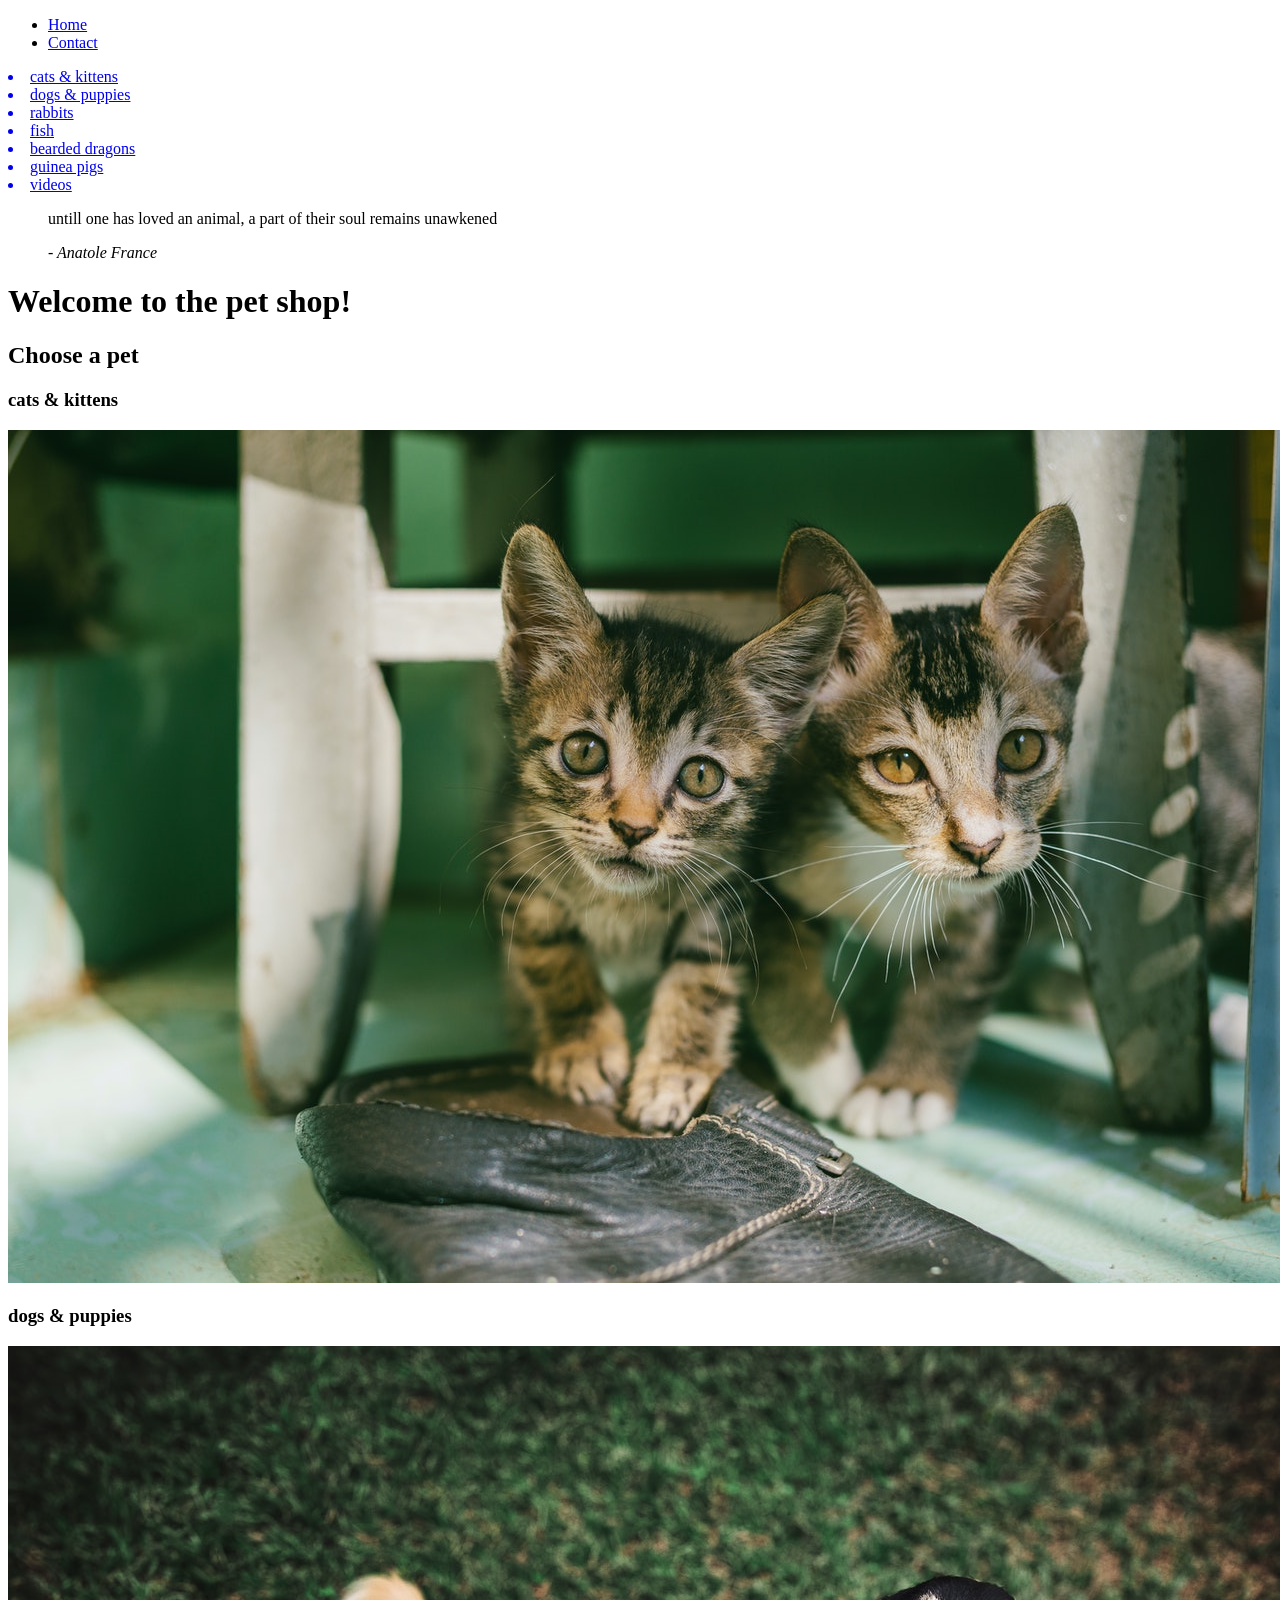
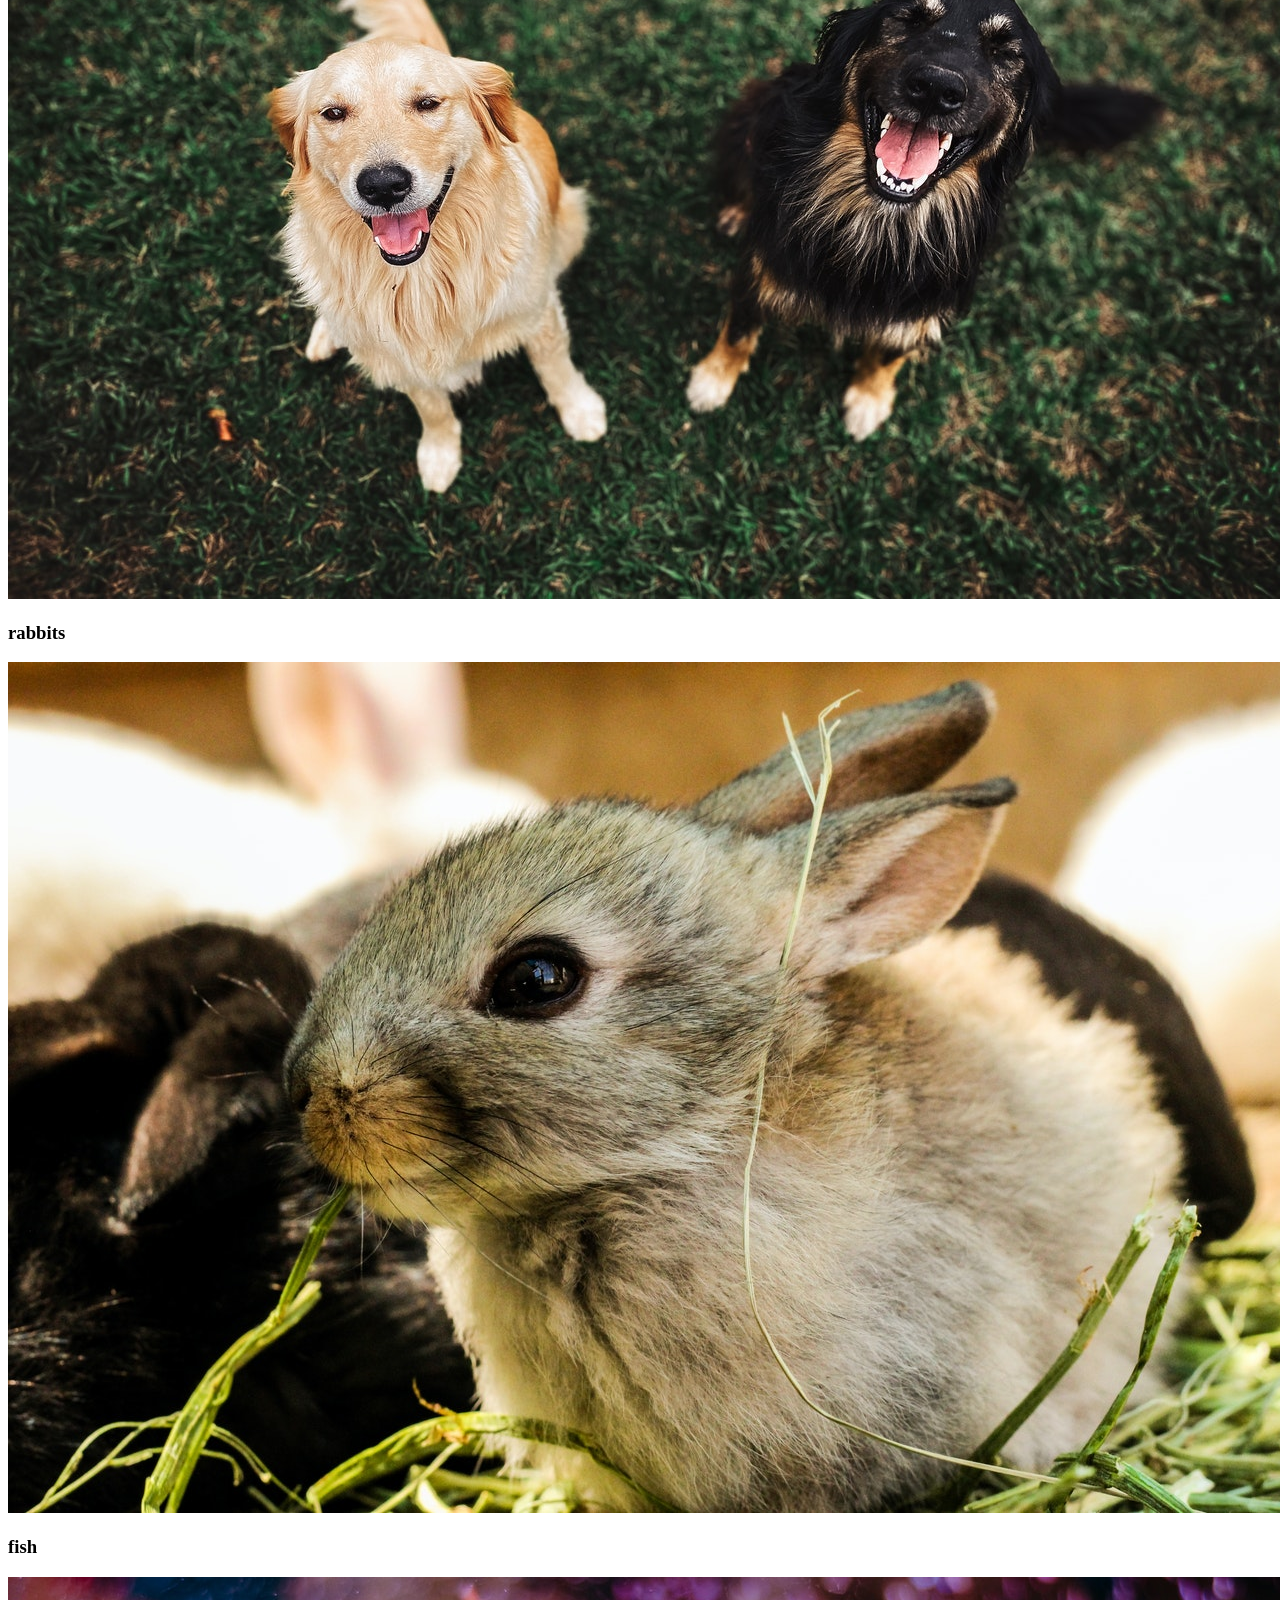
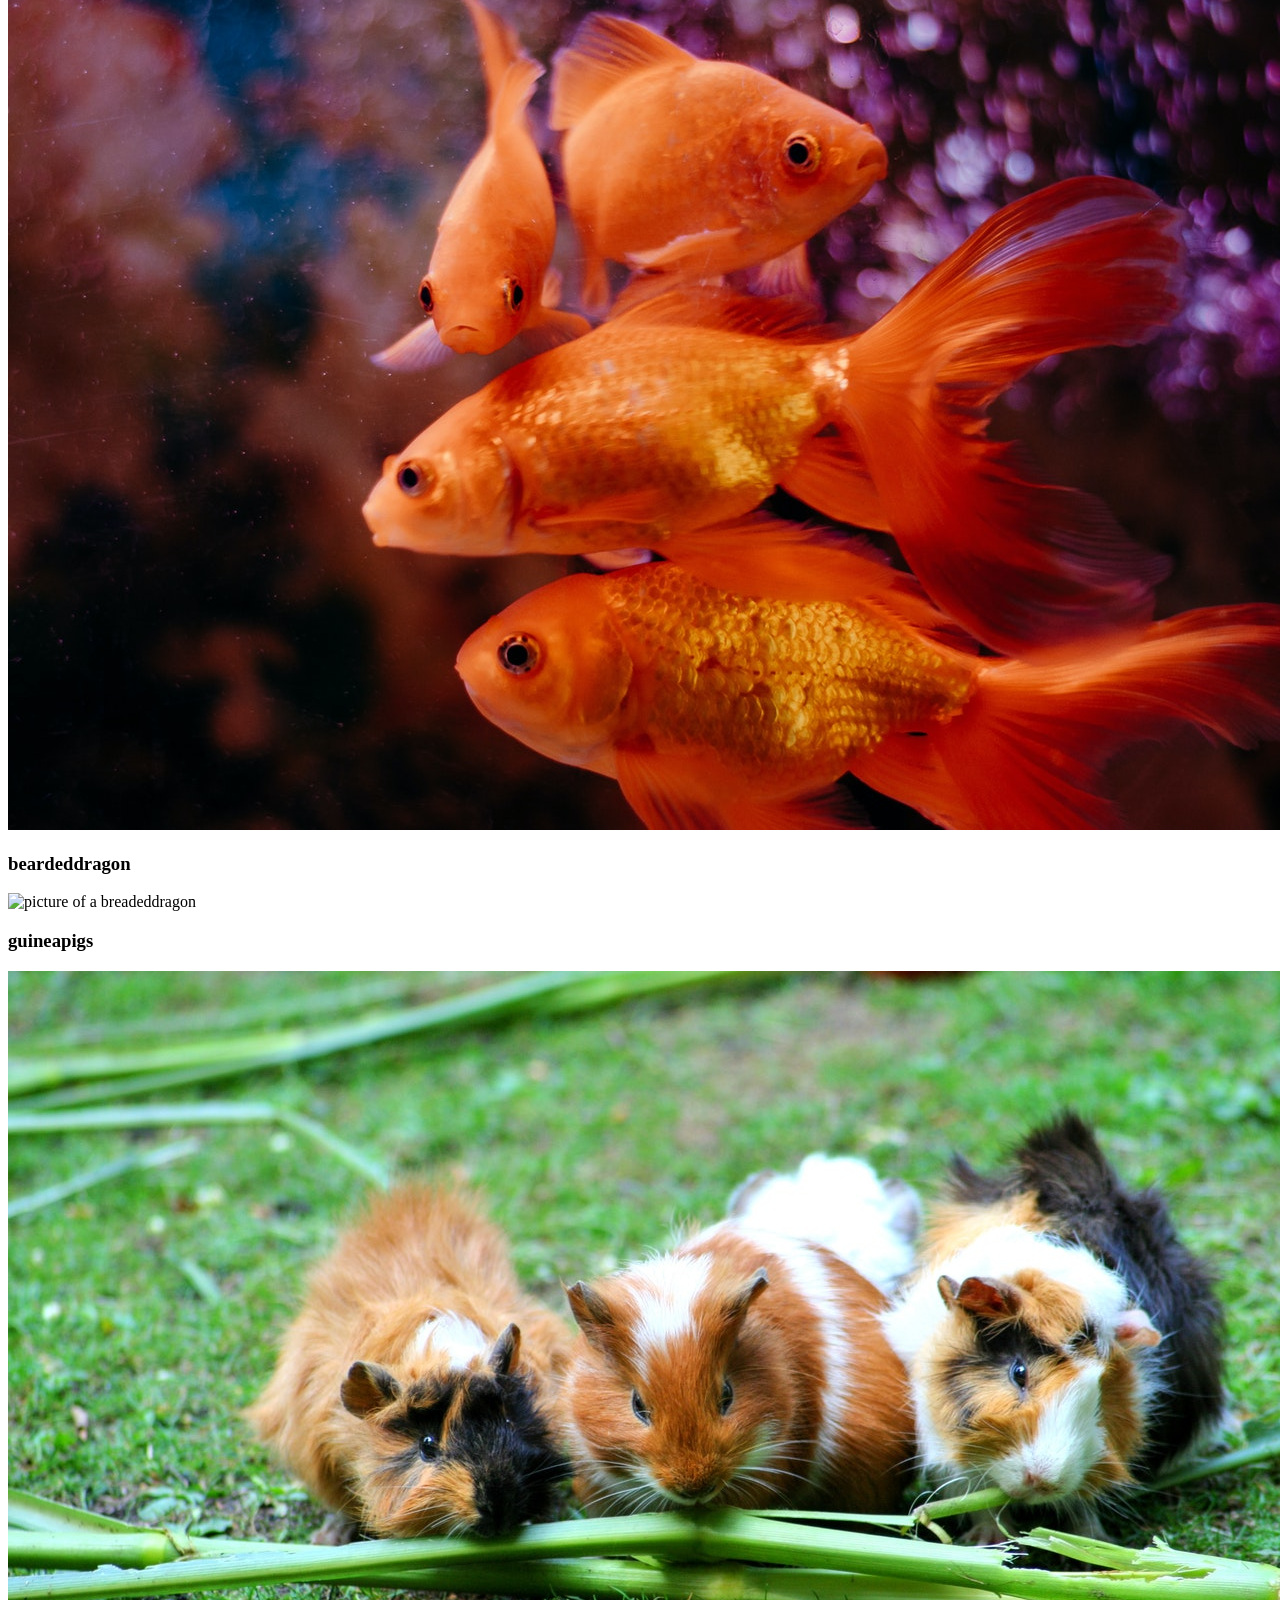
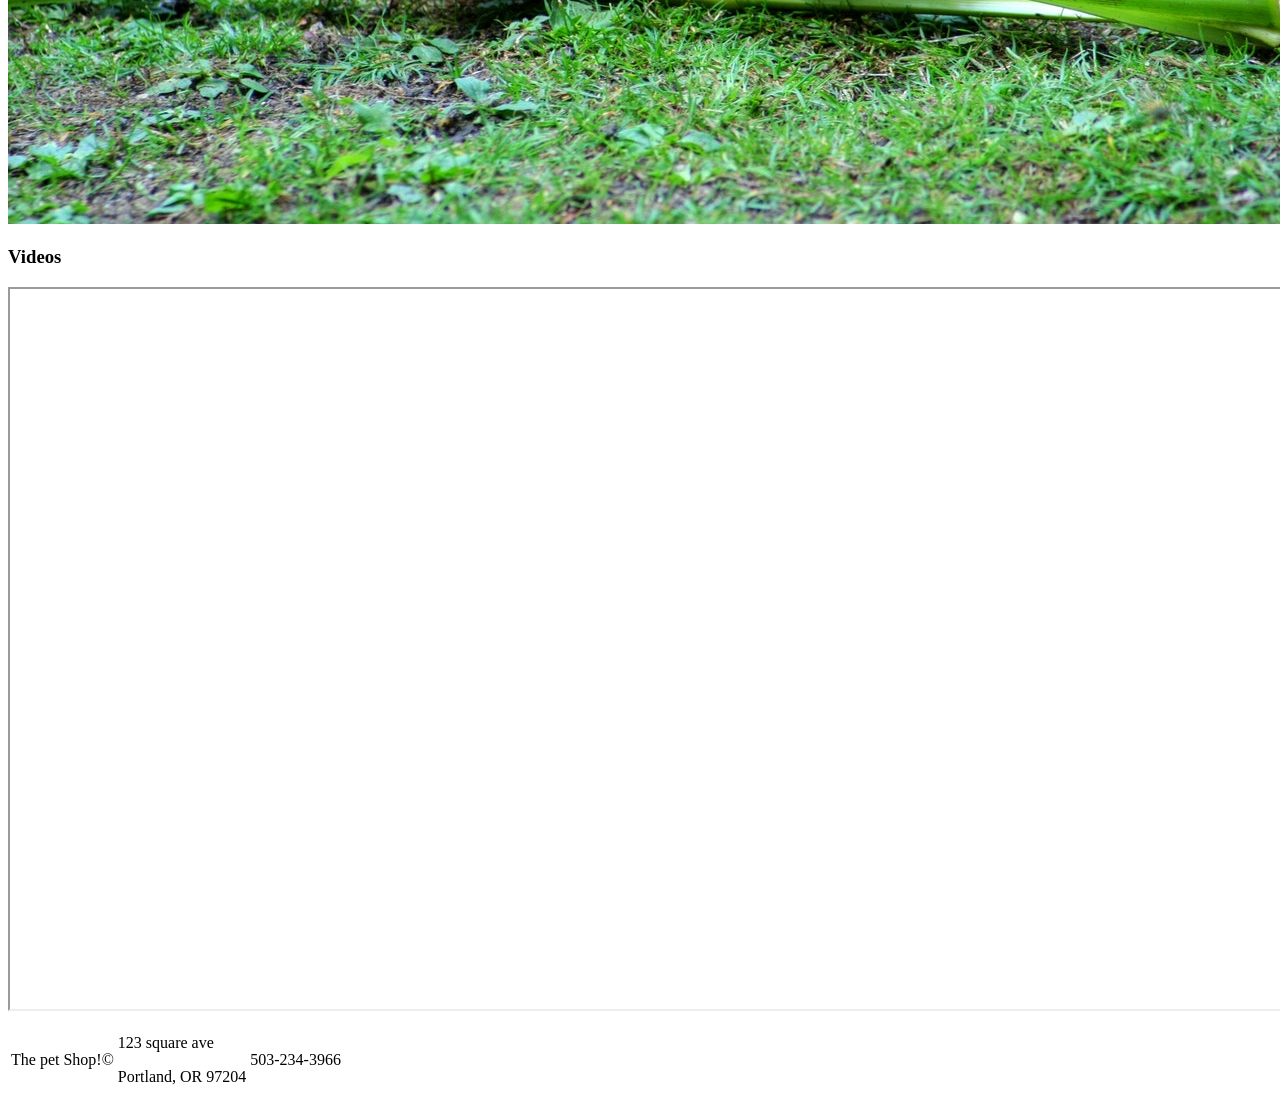
==== The pet shop website/index.html @ 4952bea1 "Add files via upload" ====
<!doctype html>
<html>
    <head>
        <title>The pet shop</title>
        <meta charset="UTF-8">
        <meta name="description" content="The pet shop is a local pet store that sells cats, dogs, rabbits, fish, bearded dragons, and guinea pigs.">
    </head>
    <body>
            <!--NAVBAR-->
            <nav>
                <ul>
                    <li><a href="index.html">Home</a></li>
                    <li><a href="contact.html">Contact</a></li>
                </ul>
                <lu>
                    <a href="#cats"><li>cats & kittens</li></a>
                    <a href="#dog"><li>dogs & puppies</li></a>
                    <a href="#rabbit"><li>rabbits</li></a>
                    <a href="#fish"><li>fish</li></a>
                    <a href="#beardeddragon"><li>bearded dragons</li></a>
                    <a href="#guineapigs"><li>guinea pigs</li></a>
                    <a href="#video"><li>videos</li></a>


                </lu>
            </nav>
            <!--header-->
            <header>
                <blockquote>
                    <p> untill one has loved an animal, a part of their soul remains unawkened</p>
                    <cite>- Anatole France</cite>
                </blockquote>
                <div>
                    <h1>Welcome to the pet shop!</h1>
                </div>
            </header>
            <!--pet images-->
            <section>
                <div>
                    <h2>Choose a pet</h2>
                    <div>
                        <!--cat image-->
                        <div id="cats">
                            <h3>cats & kittens</h3>
                            <img src="images/cat.png" alt="pictture of a kitten">
                        </div>
                        <!--dog image-->
                        <div id="dog">
                            <h3>dogs & puppies</h3>
                            <img src="images/dog.png" alt="picture of dogs"
                        </div>
                        <!--rabbit image-->
                        <div id="rabbit">
                            <h3>rabbits</h3>
                            <img src="images/rabbits.png" alt="picture of rabbits"
                        </div>
                        <!--fish image-->
                        <div id="fish">
                            <h3>fish</h3>
                            <img src="images/fish.png" alt="picture of fish"
                        </div>
                         <!--bearded dragon image-->
                        <div id="beardeddragon">
                            <h3>beardeddragon</h3>
                            <img src="images/beardeddragon.png" alt="picture of a breadeddragon"
                    </div>
                     <!--guineapigs image-->
                        <div id="guineapigs">
                            <h3>guineapigs</h3>
                            <img src="images/guineapigs.png" alt="picture of a guineapigs"
                </div>
            </section>
            <!--videos-->
            <section>
                <!--dog video-->
                <div id="video">
                    <h3>Videos</h3>
                    <iframe width="1280" height="720" src="https://www.youtube.com/embed/ng58pNPDDW4"></iframe>
                </div>
            </section>
            <!--footer-->
            <footer>
                <table>
                    <tr>
                    <td>
                        <p>The pet Shop!&copy;</p>
                    </td>
                    <td>
                        <p>123 square ave</p>
                        <p>Portland, OR 97204</p>
                    </td>
                    <td>
                        <p>503-234-3966</p>
                    </td>
                </tr>
            </table>
            </footer>
            
        </body>
    </html>
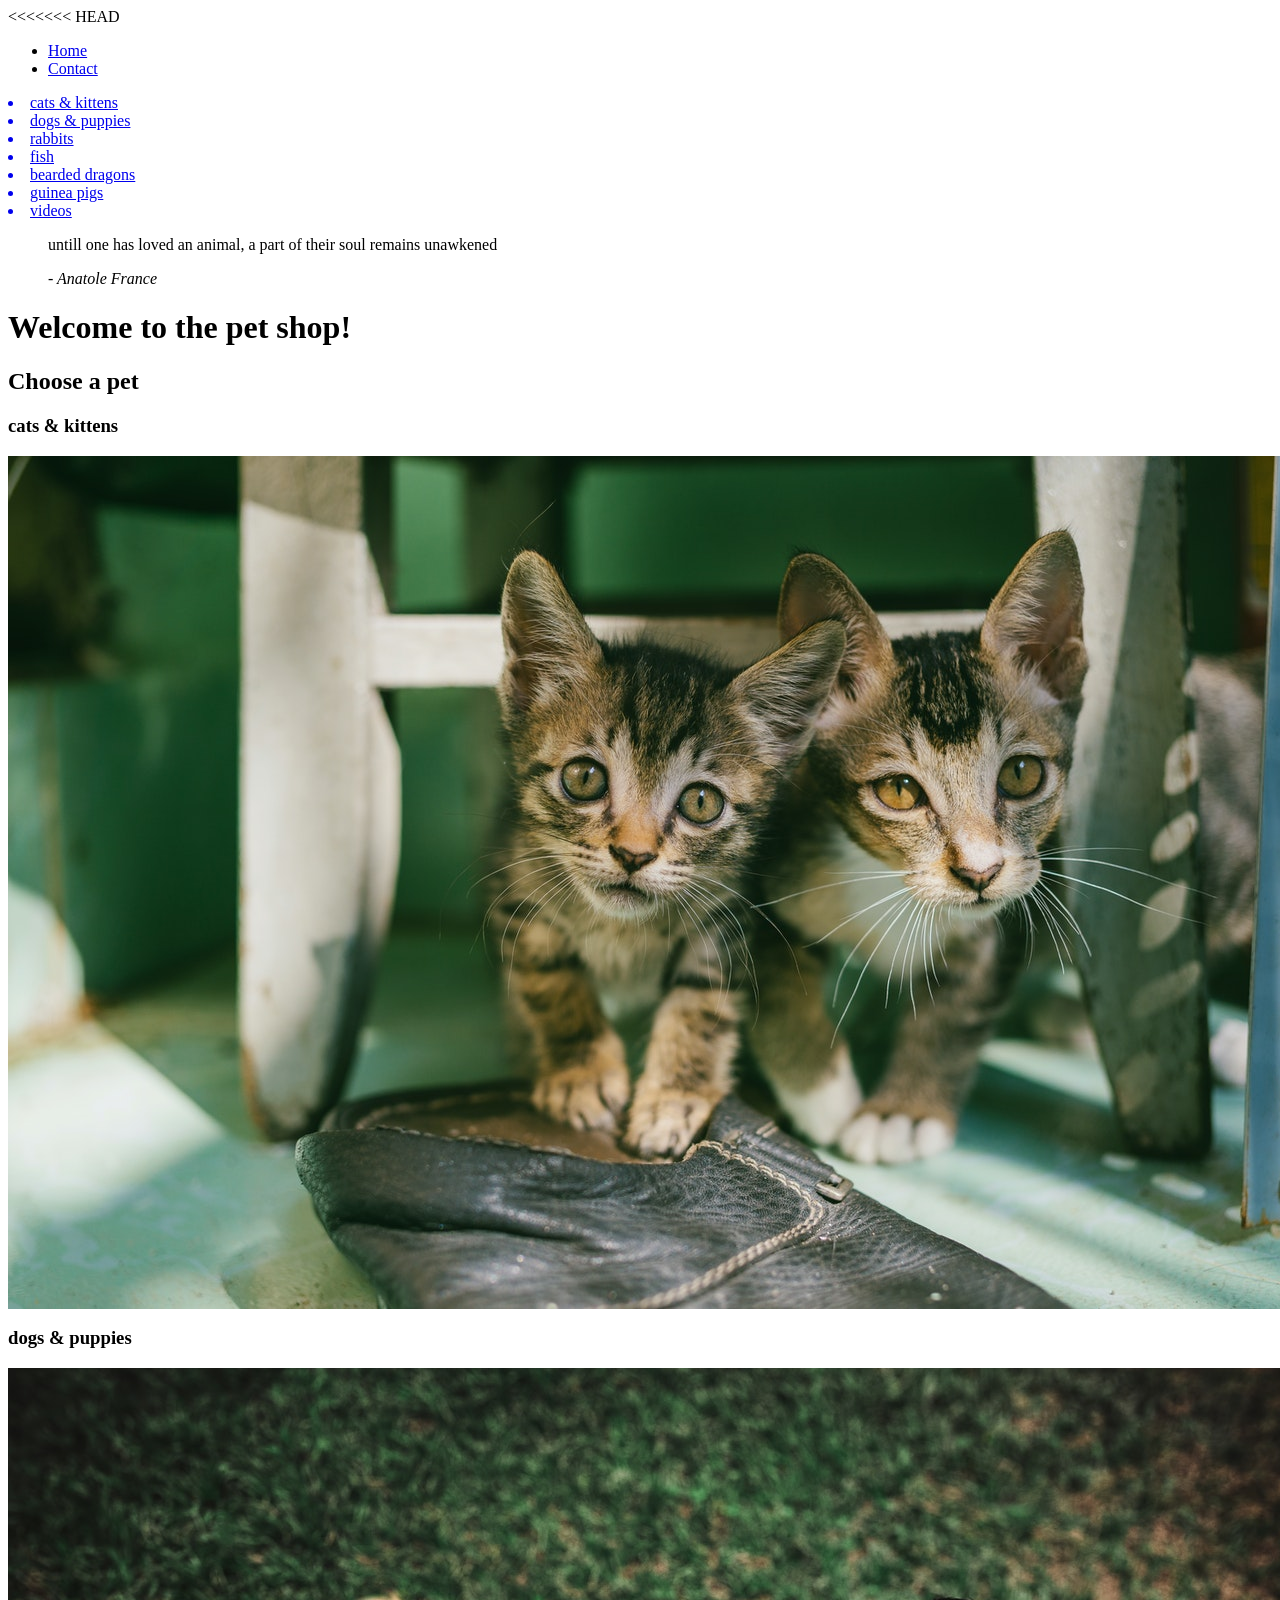
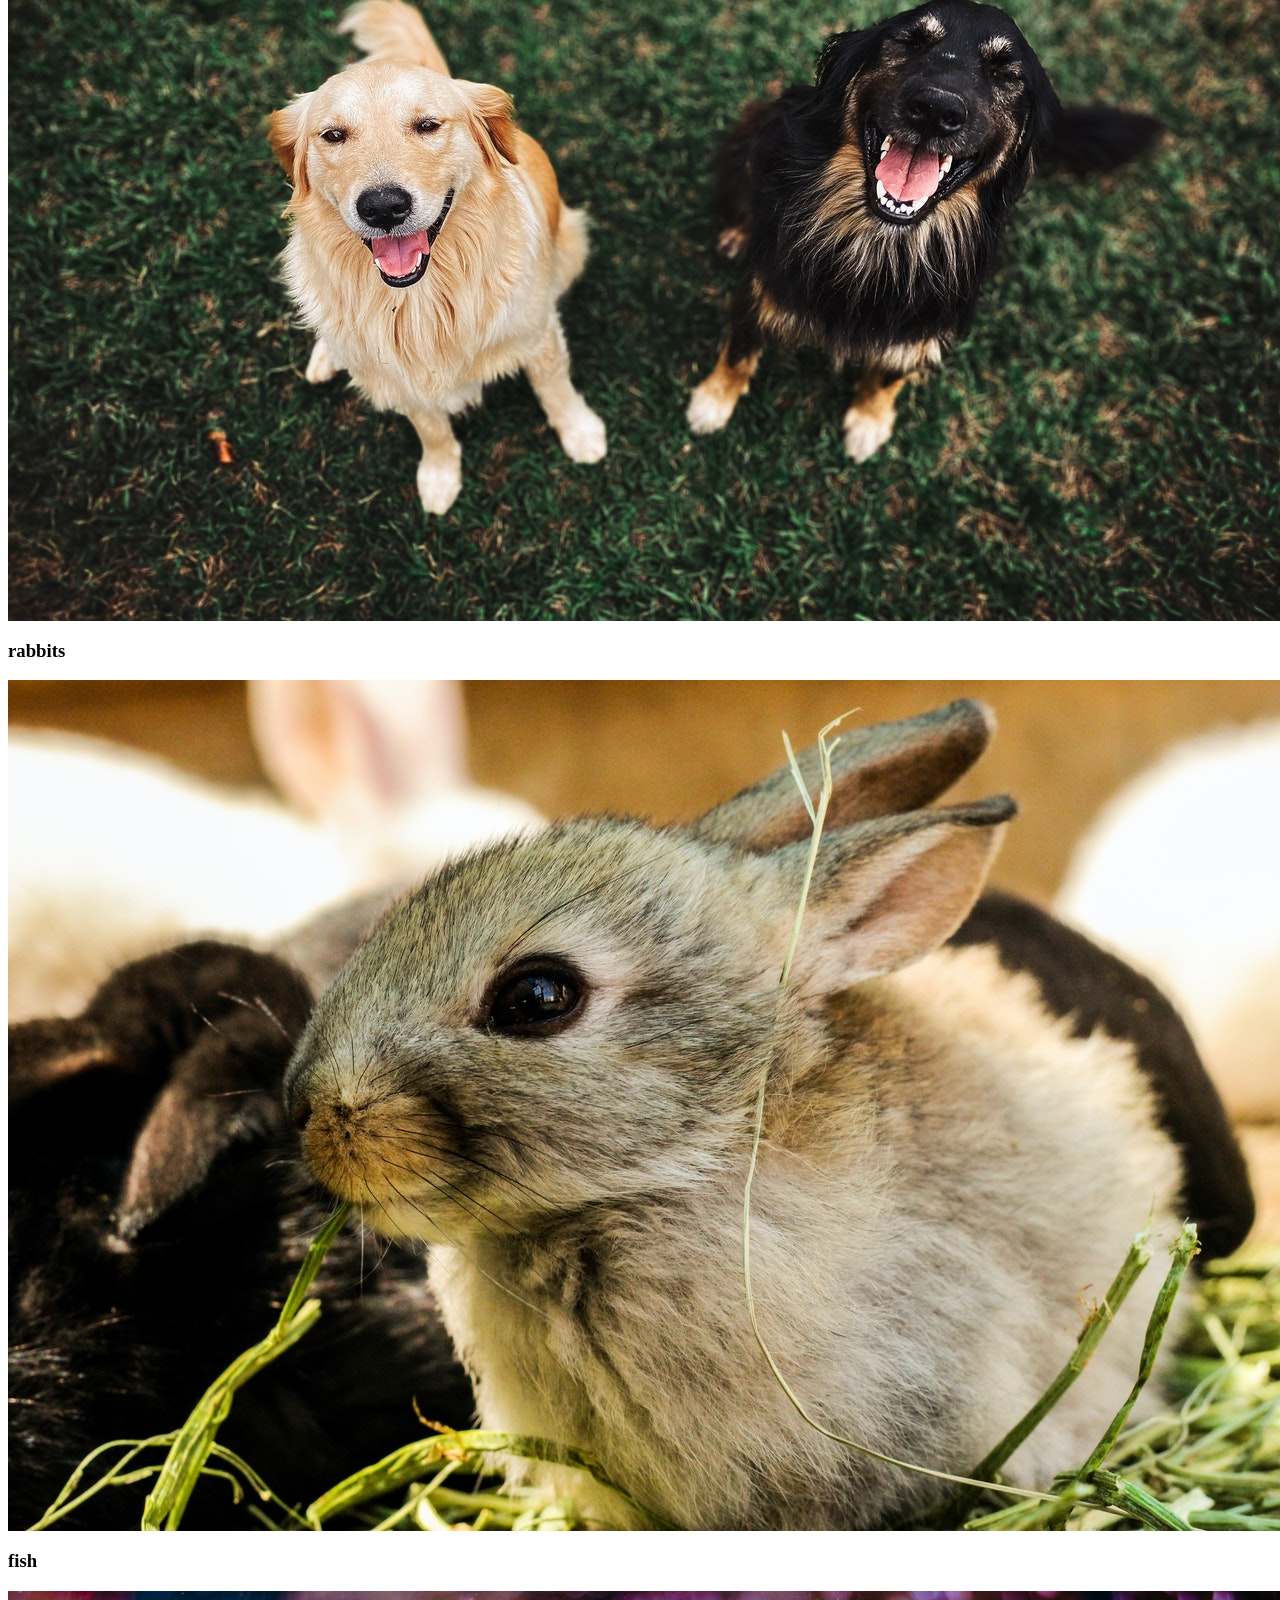
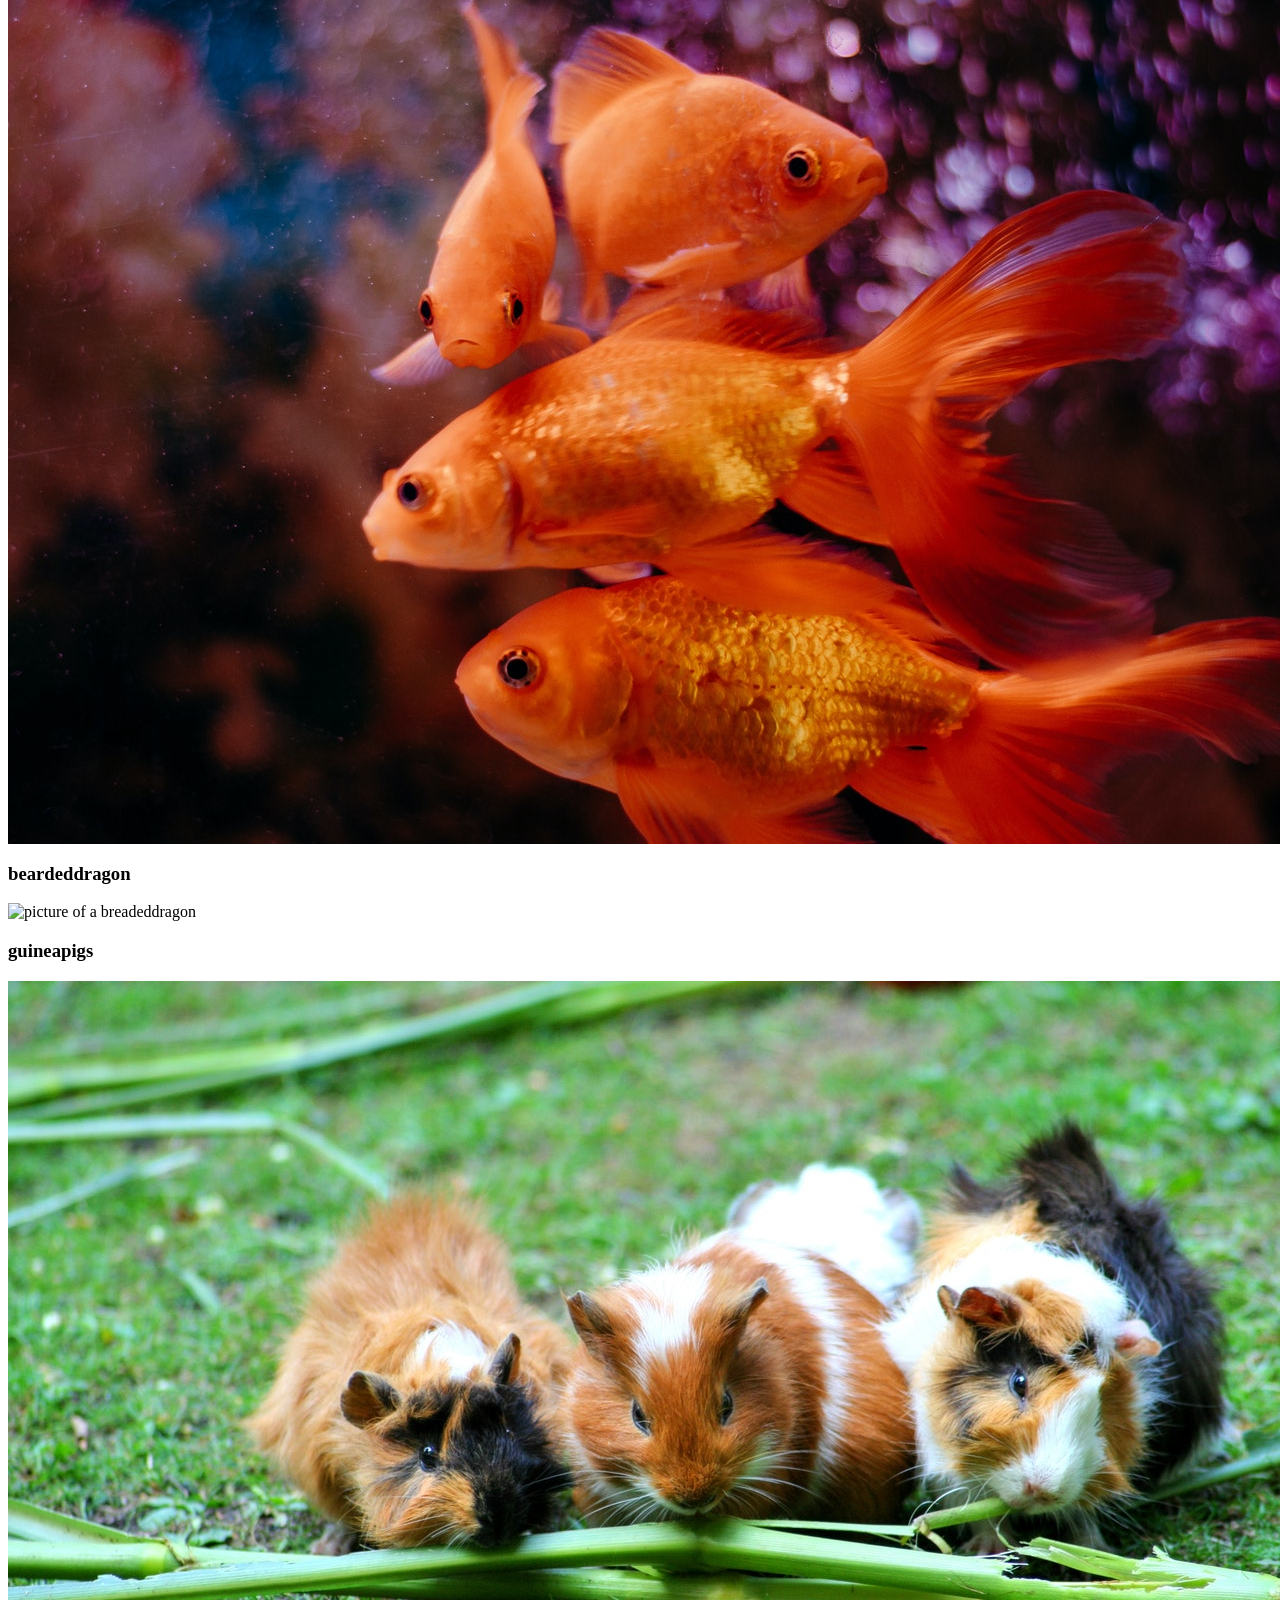
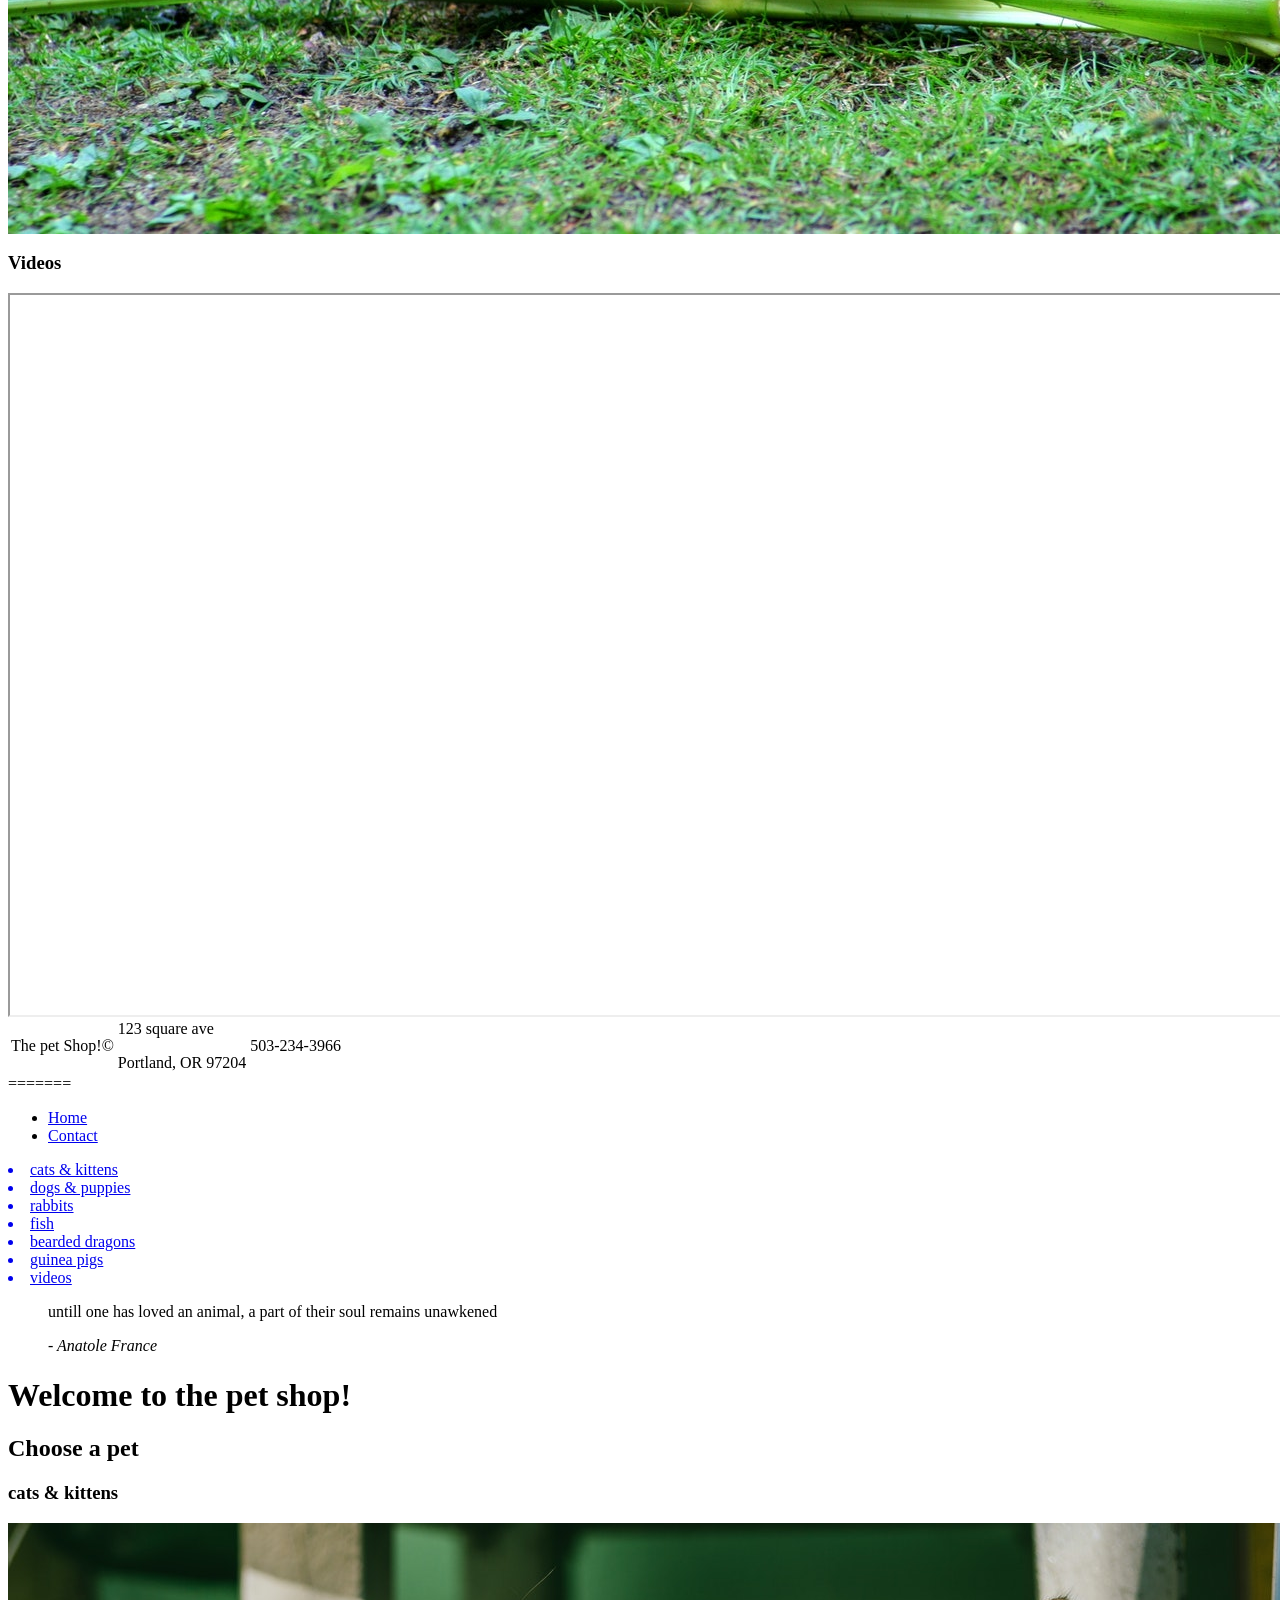
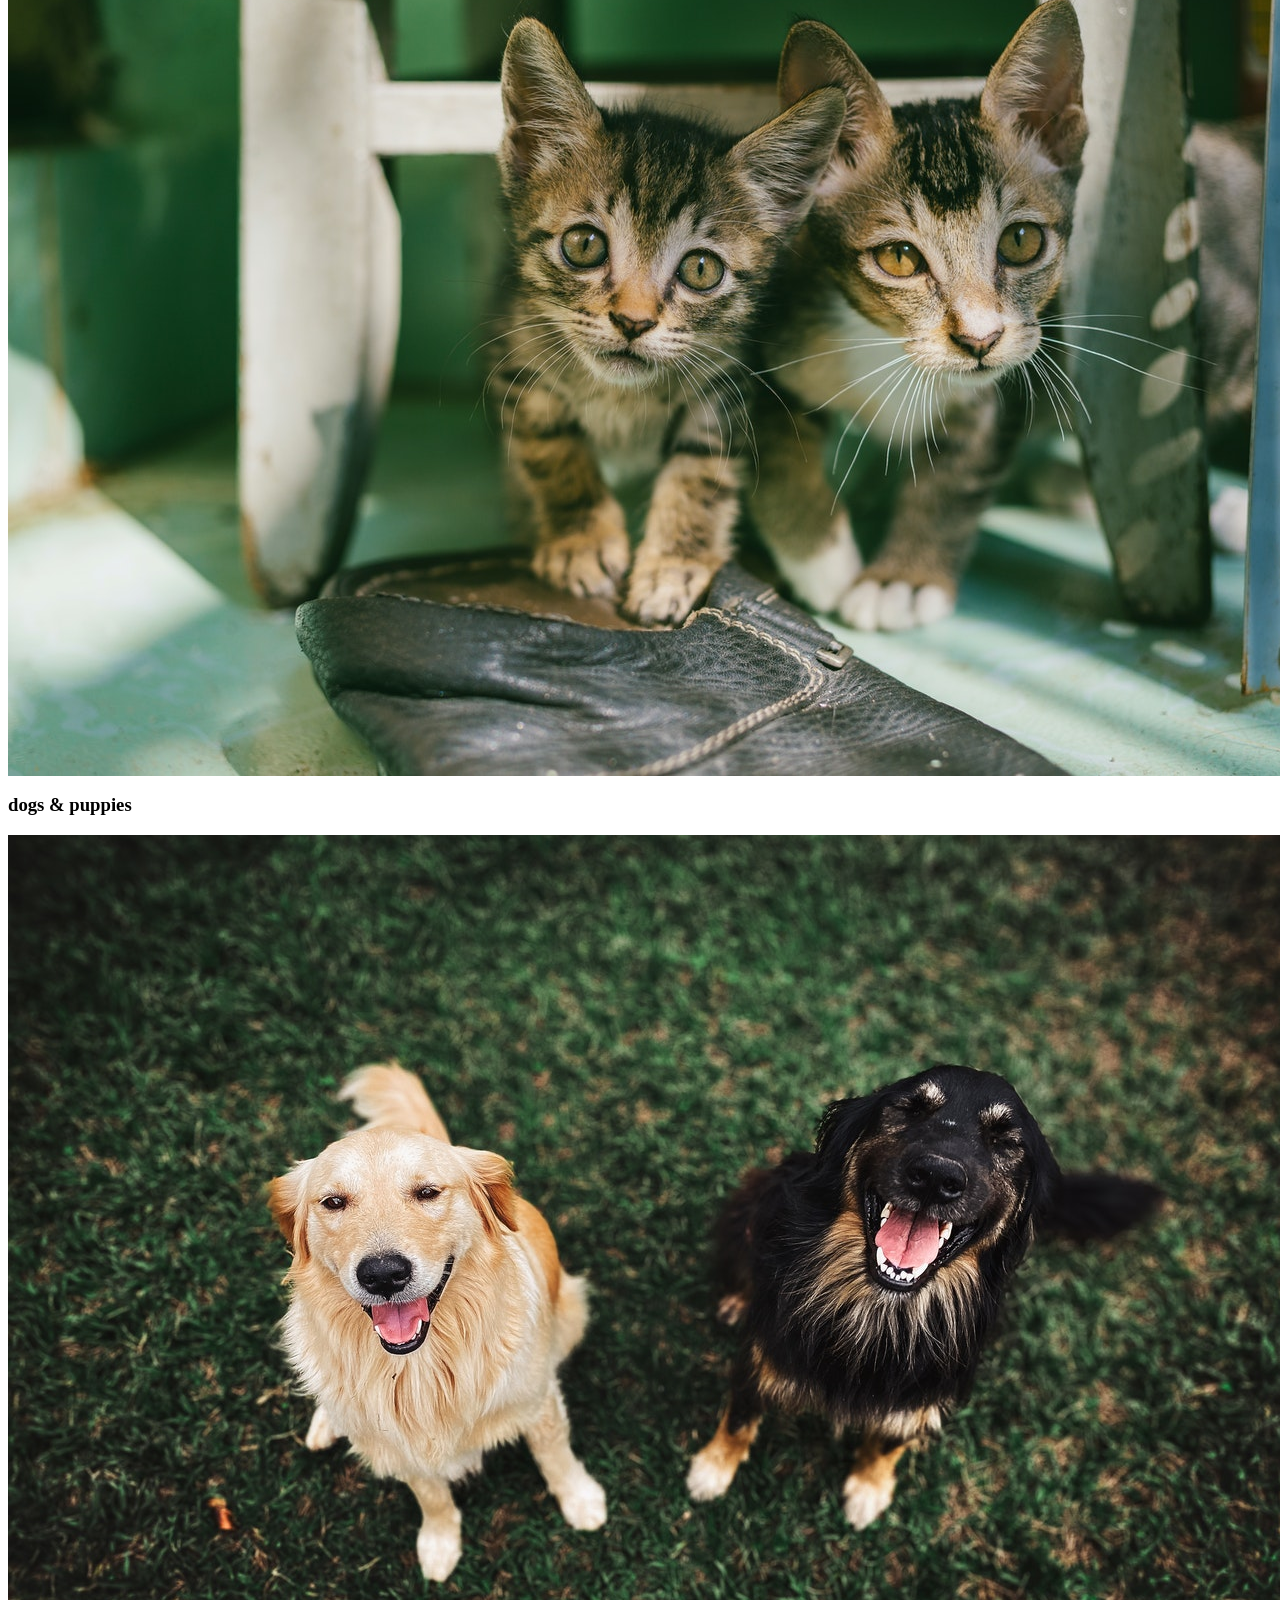
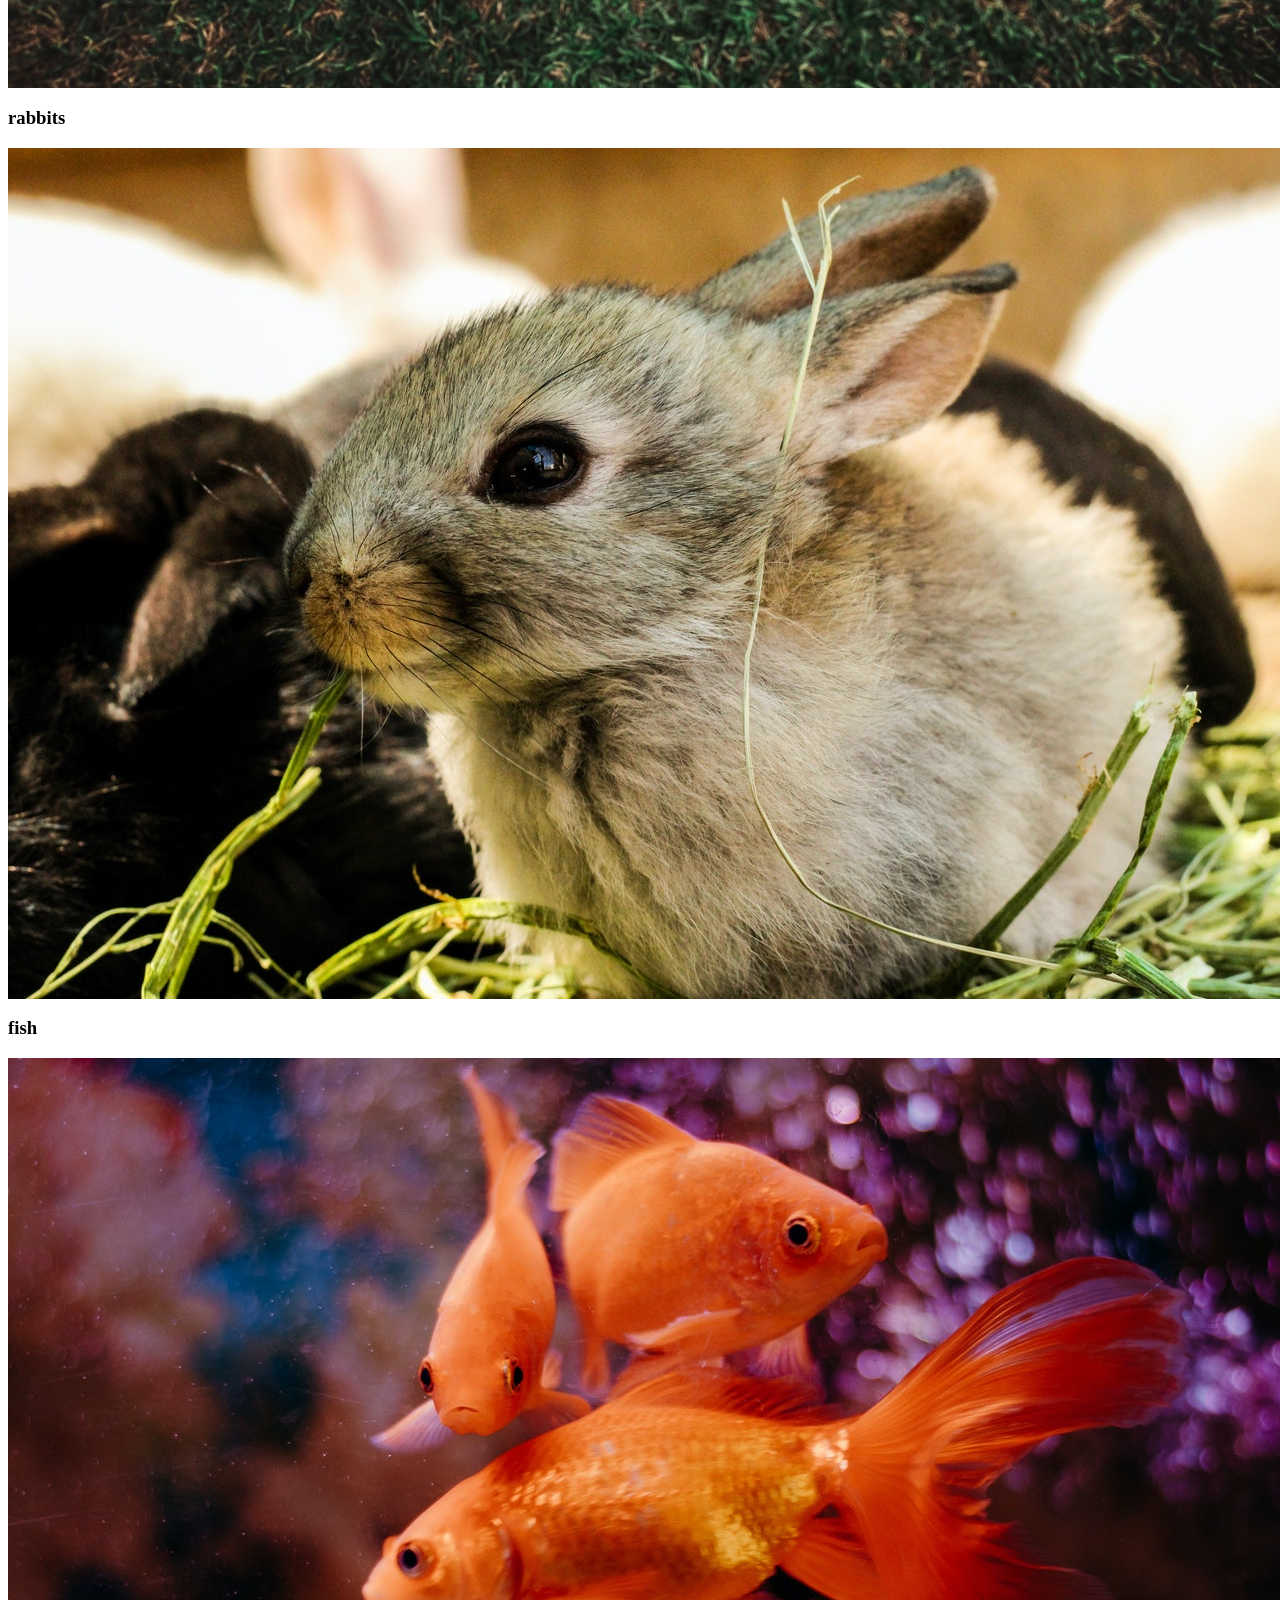
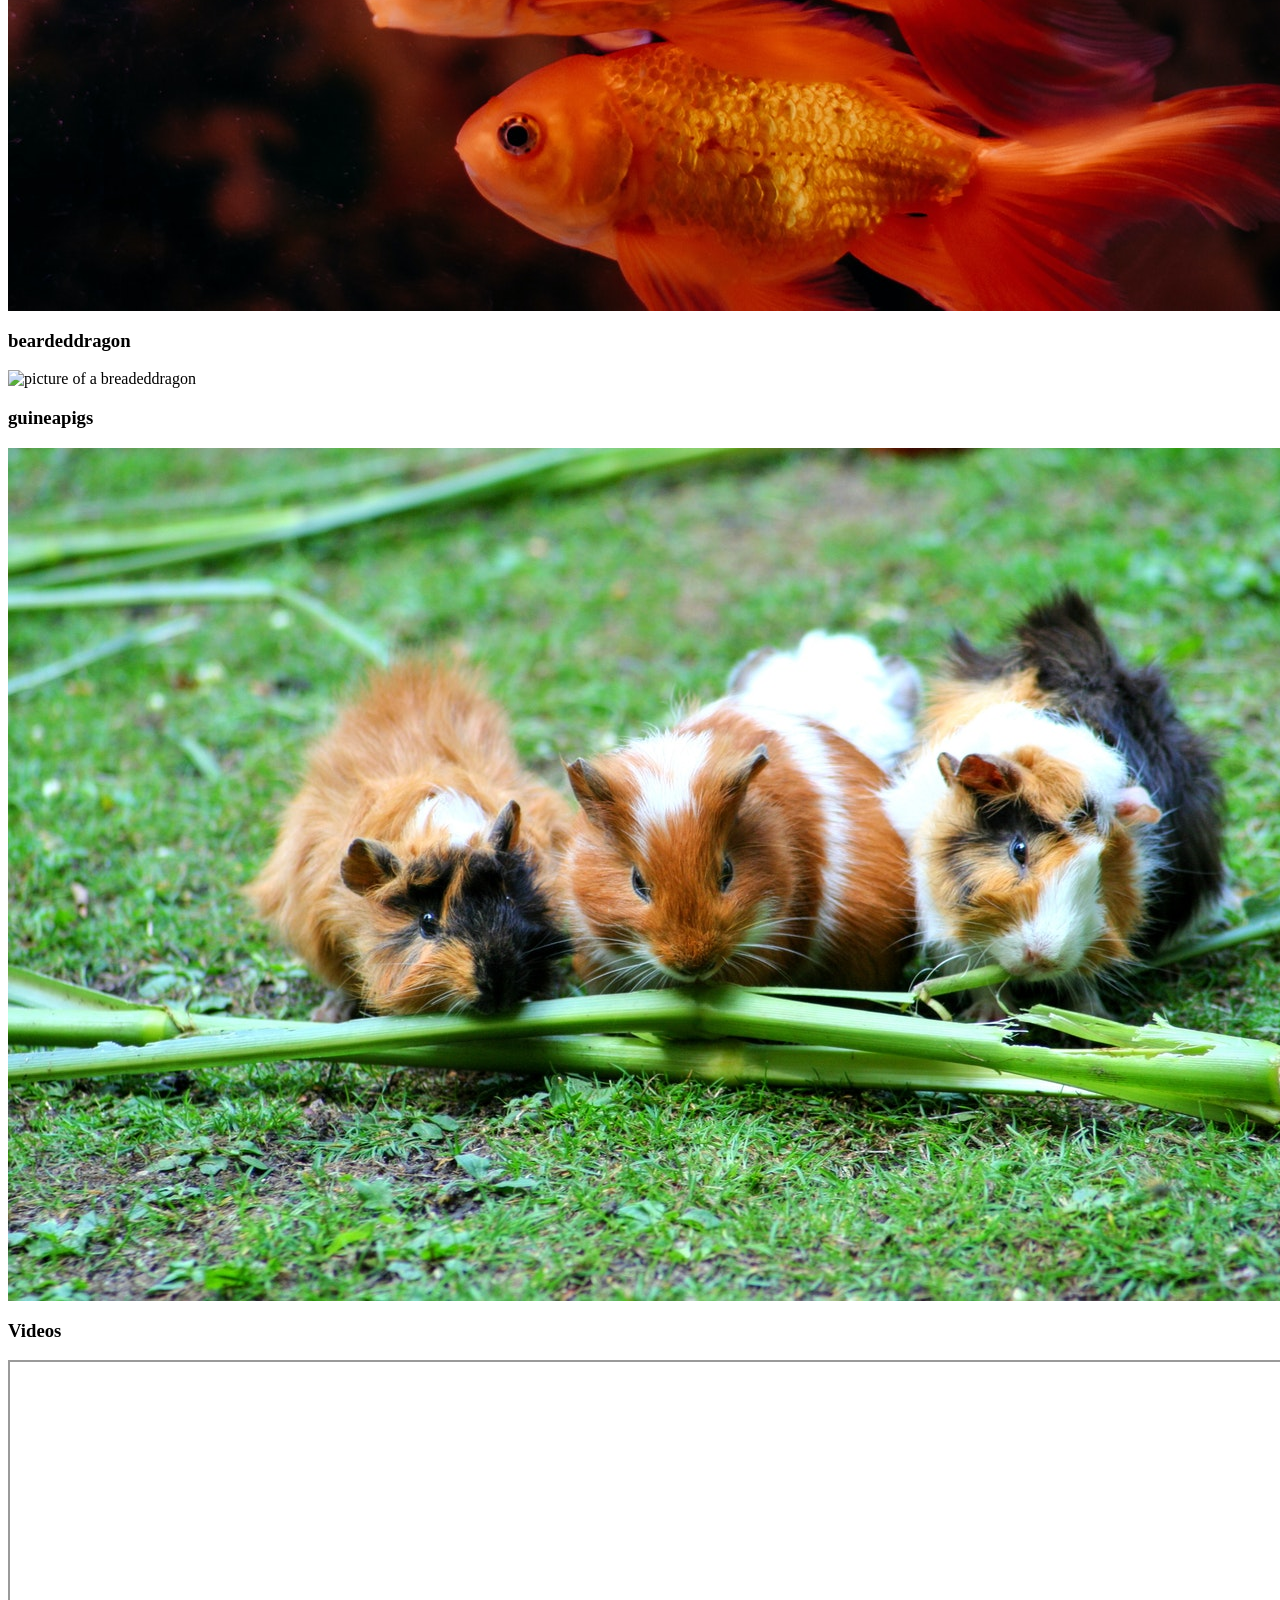
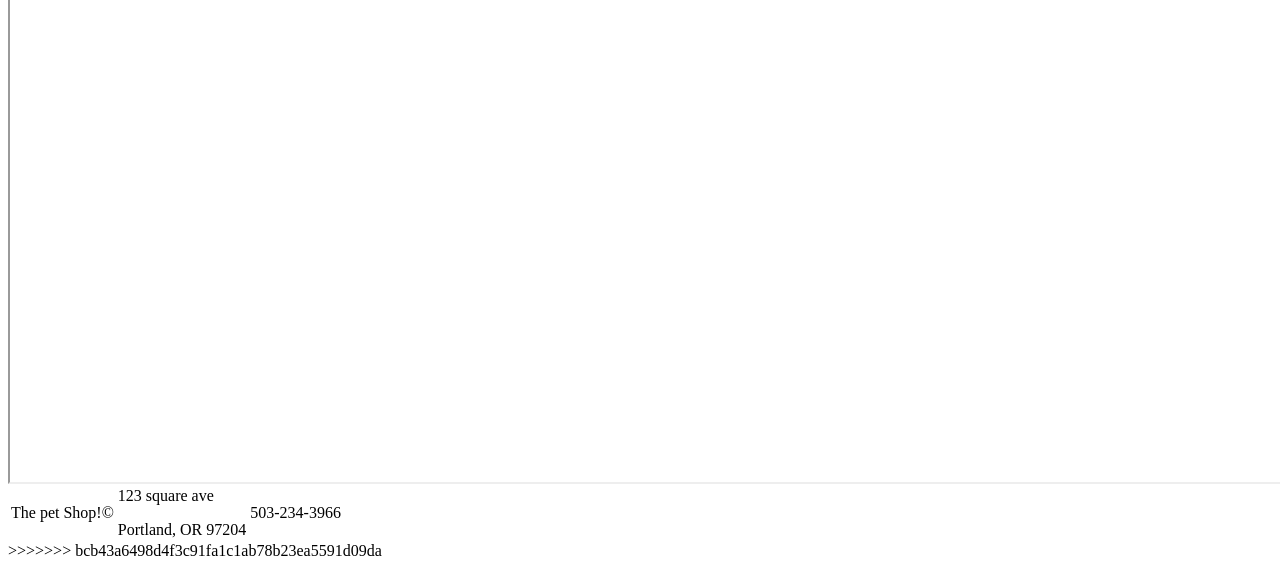
==== commit d5d406bc: "Merge branch 'main' of https://github.com/Hashim4810/HTML-and-CSS-PROJECTS" ====
--- a/The pet shop website/index.html
+++ b/The pet shop website/index.html
@@ -1,100 +1,202 @@
-<!doctype html>
-<html>
-    <head>
-        <title>The pet shop</title>
-        <meta charset="UTF-8">
-        <meta name="description" content="The pet shop is a local pet store that sells cats, dogs, rabbits, fish, bearded dragons, and guinea pigs.">
-    </head>
-    <body>
-            <!--NAVBAR-->
-            <nav>
-                <ul>
-                    <li><a href="index.html">Home</a></li>
-                    <li><a href="contact.html">Contact</a></li>
-                </ul>
-                <lu>
-                    <a href="#cats"><li>cats & kittens</li></a>
-                    <a href="#dog"><li>dogs & puppies</li></a>
-                    <a href="#rabbit"><li>rabbits</li></a>
-                    <a href="#fish"><li>fish</li></a>
-                    <a href="#beardeddragon"><li>bearded dragons</li></a>
-                    <a href="#guineapigs"><li>guinea pigs</li></a>
-                    <a href="#video"><li>videos</li></a>
-
-
-                </lu>
-            </nav>
-            <!--header-->
-            <header>
-                <blockquote>
-                    <p> untill one has loved an animal, a part of their soul remains unawkened</p>
-                    <cite>- Anatole France</cite>
-                </blockquote>
-                <div>
-                    <h1>Welcome to the pet shop!</h1>
-                </div>
-            </header>
-            <!--pet images-->
-            <section>
-                <div>
-                    <h2>Choose a pet</h2>
-                    <div>
-                        <!--cat image-->
-                        <div id="cats">
-                            <h3>cats & kittens</h3>
-                            <img src="images/cat.png" alt="pictture of a kitten">
-                        </div>
-                        <!--dog image-->
-                        <div id="dog">
-                            <h3>dogs & puppies</h3>
-                            <img src="images/dog.png" alt="picture of dogs"
-                        </div>
-                        <!--rabbit image-->
-                        <div id="rabbit">
-                            <h3>rabbits</h3>
-                            <img src="images/rabbits.png" alt="picture of rabbits"
-                        </div>
-                        <!--fish image-->
-                        <div id="fish">
-                            <h3>fish</h3>
-                            <img src="images/fish.png" alt="picture of fish"
-                        </div>
-                         <!--bearded dragon image-->
-                        <div id="beardeddragon">
-                            <h3>beardeddragon</h3>
-                            <img src="images/beardeddragon.png" alt="picture of a breadeddragon"
-                    </div>
-                     <!--guineapigs image-->
-                        <div id="guineapigs">
-                            <h3>guineapigs</h3>
-                            <img src="images/guineapigs.png" alt="picture of a guineapigs"
-                </div>
-            </section>
-            <!--videos-->
-            <section>
-                <!--dog video-->
-                <div id="video">
-                    <h3>Videos</h3>
-                    <iframe width="1280" height="720" src="https://www.youtube.com/embed/ng58pNPDDW4"></iframe>
-                </div>
-            </section>
-            <!--footer-->
-            <footer>
-                <table>
-                    <tr>
-                    <td>
-                        <p>The pet Shop!&copy;</p>
-                    </td>
-                    <td>
-                        <p>123 square ave</p>
-                        <p>Portland, OR 97204</p>
-                    </td>
-                    <td>
-                        <p>503-234-3966</p>
-                    </td>
-                </tr>
-            </table>
-            </footer>
-            
-        </body>
+<<<<<<< HEAD
+<!doctype html>
+<html>
+    <head>
+        <title>The pet shop</title>
+        <meta charset="UTF-8">
+        <meta name="description" content="The pet shop is a local pet store that sells cats, dogs, rabbits, fish, bearded dragons, and guinea pigs.">
+    </head>
+    <body>
+            <!--NAVBAR-->
+            <nav>
+                <ul>
+                    <li><a href="index.html">Home</a></li>
+                    <li><a href="contact.html">Contact</a></li>
+                </ul>
+                <lu>
+                    <a href="#cats"><li>cats & kittens</li></a>
+                    <a href="#dog"><li>dogs & puppies</li></a>
+                    <a href="#rabbit"><li>rabbits</li></a>
+                    <a href="#fish"><li>fish</li></a>
+                    <a href="#beardeddragon"><li>bearded dragons</li></a>
+                    <a href="#guineapigs"><li>guinea pigs</li></a>
+                    <a href="#video"><li>videos</li></a>
+
+
+                </lu>
+            </nav>
+            <!--header-->
+            <header>
+                <blockquote>
+                    <p> untill one has loved an animal, a part of their soul remains unawkened</p>
+                    <cite>- Anatole France</cite>
+                </blockquote>
+                <div>
+                    <h1>Welcome to the pet shop!</h1>
+                </div>
+            </header>
+            <!--pet images-->
+            <section>
+                <div>
+                    <h2>Choose a pet</h2>
+                    <div>
+                        <!--cat image-->
+                        <div id="cats">
+                            <h3>cats & kittens</h3>
+                            <img src="images/cat.png" alt="pictture of a kitten">
+                        </div>
+                        <!--dog image-->
+                        <div id="dog">
+                            <h3>dogs & puppies</h3>
+                            <img src="images/dog.png" alt="picture of dogs"
+                        </div>
+                        <!--rabbit image-->
+                        <div id="rabbit">
+                            <h3>rabbits</h3>
+                            <img src="images/rabbits.png" alt="picture of rabbits"
+                        </div>
+                        <!--fish image-->
+                        <div id="fish">
+                            <h3>fish</h3>
+                            <img src="images/fish.png" alt="picture of fish"
+                        </div>
+                         <!--bearded dragon image-->
+                        <div id="beardeddragon">
+                            <h3>beardeddragon</h3>
+                            <img src="images/beardeddragon.png" alt="picture of a breadeddragon"
+                    </div>
+                     <!--guineapigs image-->
+                        <div id="guineapigs">
+                            <h3>guineapigs</h3>
+                            <img src="images/guineapigs.png" alt="picture of a guineapigs"
+                </div>
+            </section>
+            <!--videos-->
+            <section>
+                <!--dog video-->
+                <div id="video">
+                    <h3>Videos</h3>
+                    <iframe width="1280" height="720" src="https://www.youtube.com/embed/ng58pNPDDW4"></iframe>
+                </div>
+            </section>
+            <!--footer-->
+            <footer>
+                <table>
+                    <tr>
+                    <td>
+                        <p>The pet Shop!&copy;</p>
+                    </td>
+                    <td>
+                        <p>123 square ave</p>
+                        <p>Portland, OR 97204</p>
+                    </td>
+                    <td>
+                        <p>503-234-3966</p>
+                    </td>
+                </tr>
+            </table>
+            </footer>
+            
+        </body>
+=======
+<!doctype html>
+<html>
+    <head>
+        <title>The pet shop</title>
+        <meta charset="UTF-8">
+        <meta name="description" content="The pet shop is a local pet store that sells cats, dogs, rabbits, fish, bearded dragons, and guinea pigs.">
+    </head>
+    <body>
+            <!--NAVBAR-->
+            <nav>
+                <ul>
+                    <li><a href="index.html">Home</a></li>
+                    <li><a href="contact.html">Contact</a></li>
+                </ul>
+                <lu>
+                    <a href="#cats"><li>cats & kittens</li></a>
+                    <a href="#dog"><li>dogs & puppies</li></a>
+                    <a href="#rabbit"><li>rabbits</li></a>
+                    <a href="#fish"><li>fish</li></a>
+                    <a href="#beardeddragon"><li>bearded dragons</li></a>
+                    <a href="#guineapigs"><li>guinea pigs</li></a>
+                    <a href="#video"><li>videos</li></a>
+
+
+                </lu>
+            </nav>
+            <!--header-->
+            <header>
+                <blockquote>
+                    <p> untill one has loved an animal, a part of their soul remains unawkened</p>
+                    <cite>- Anatole France</cite>
+                </blockquote>
+                <div>
+                    <h1>Welcome to the pet shop!</h1>
+                </div>
+            </header>
+            <!--pet images-->
+            <section>
+                <div>
+                    <h2>Choose a pet</h2>
+                    <div>
+                        <!--cat image-->
+                        <div id="cats">
+                            <h3>cats & kittens</h3>
+                            <img src="images/cat.png" alt="pictture of a kitten">
+                        </div>
+                        <!--dog image-->
+                        <div id="dog">
+                            <h3>dogs & puppies</h3>
+                            <img src="images/dog.png" alt="picture of dogs"
+                        </div>
+                        <!--rabbit image-->
+                        <div id="rabbit">
+                            <h3>rabbits</h3>
+                            <img src="images/rabbits.png" alt="picture of rabbits"
+                        </div>
+                        <!--fish image-->
+                        <div id="fish">
+                            <h3>fish</h3>
+                            <img src="images/fish.png" alt="picture of fish"
+                        </div>
+                         <!--bearded dragon image-->
+                        <div id="beardeddragon">
+                            <h3>beardeddragon</h3>
+                            <img src="images/beardeddragon.png" alt="picture of a breadeddragon"
+                    </div>
+                     <!--guineapigs image-->
+                        <div id="guineapigs">
+                            <h3>guineapigs</h3>
+                            <img src="images/guineapigs.png" alt="picture of a guineapigs"
+                </div>
+            </section>
+            <!--videos-->
+            <section>
+                <!--dog video-->
+                <div id="video">
+                    <h3>Videos</h3>
+                    <iframe width="1280" height="720" src="https://www.youtube.com/embed/ng58pNPDDW4"></iframe>
+                </div>
+            </section>
+            <!--footer-->
+            <footer>
+                <table>
+                    <tr>
+                    <td>
+                        <p>The pet Shop!&copy;</p>
+                    </td>
+                    <td>
+                        <p>123 square ave</p>
+                        <p>Portland, OR 97204</p>
+                    </td>
+                    <td>
+                        <p>503-234-3966</p>
+                    </td>
+                </tr>
+            </table>
+            </footer>
+            
+        </body>
+>>>>>>> bcb43a6498d4f3c91fa1c1ab78b23ea5591d09da
     </html>
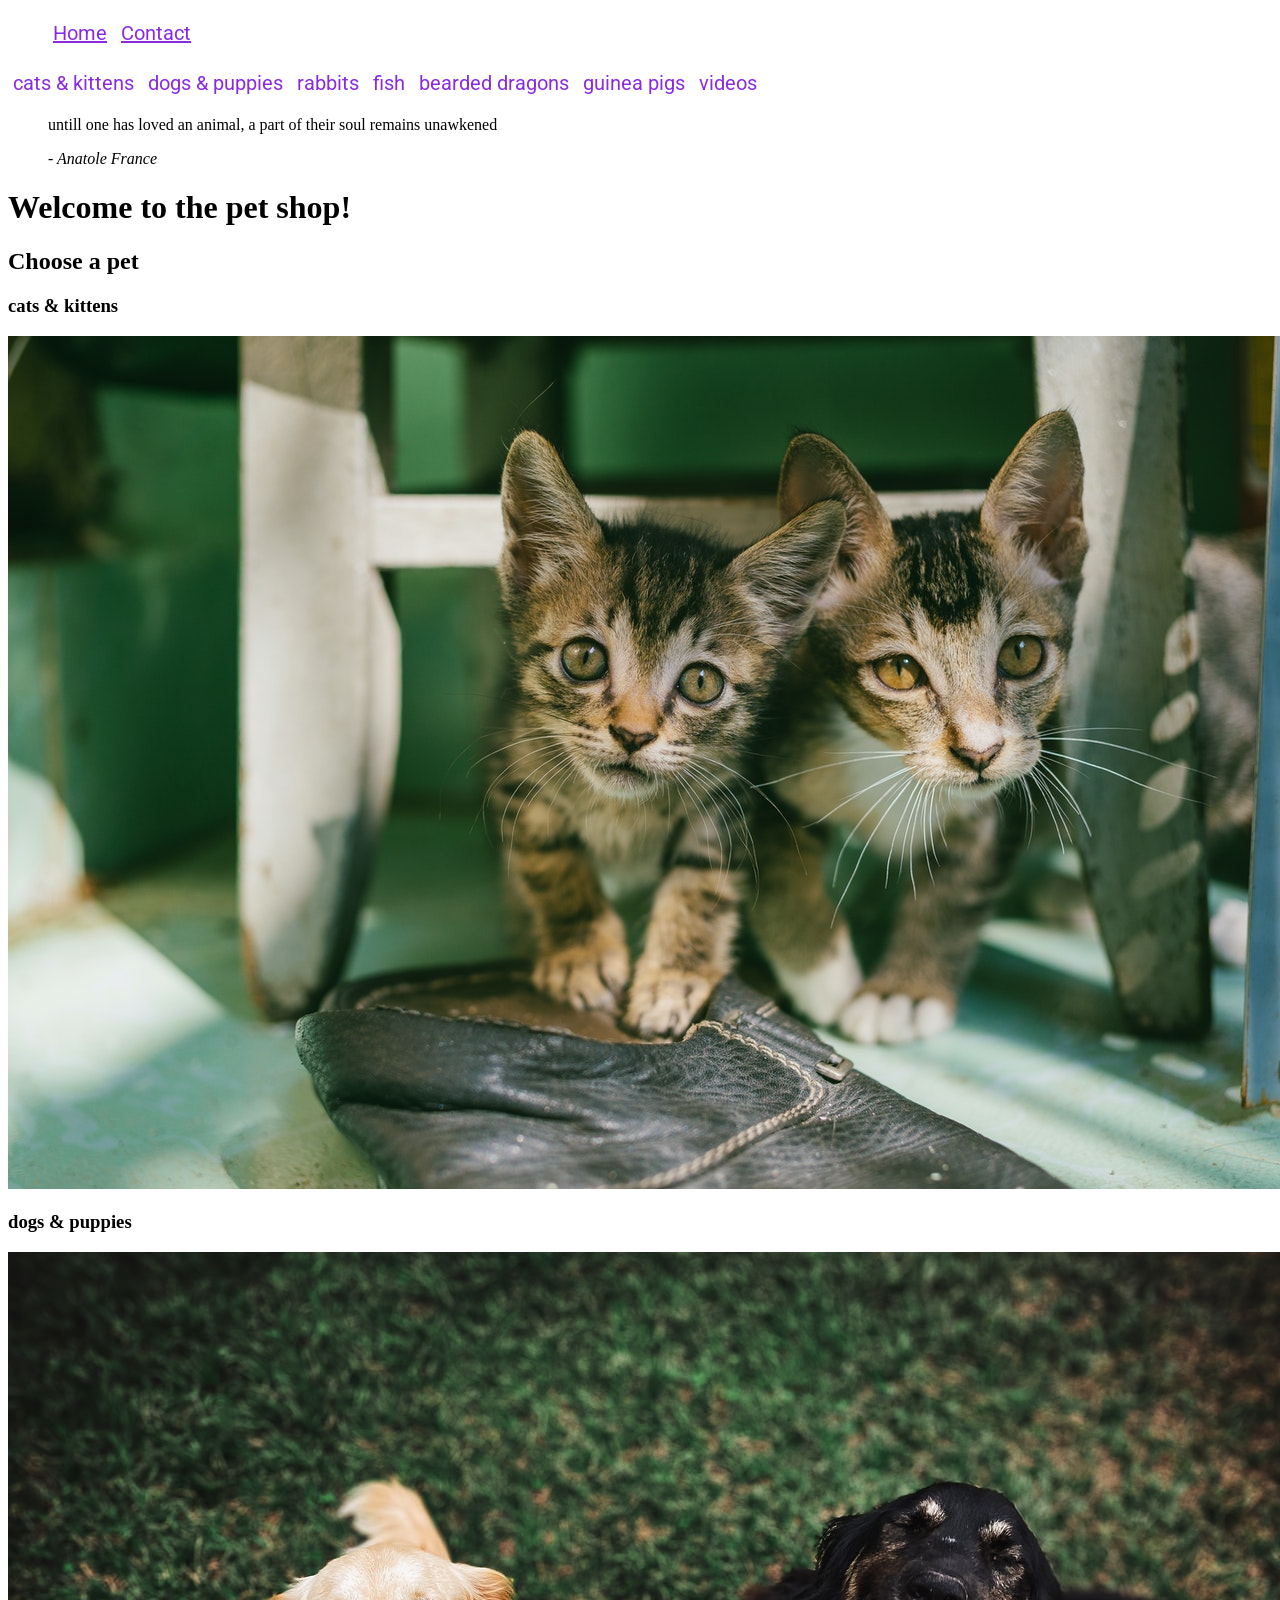
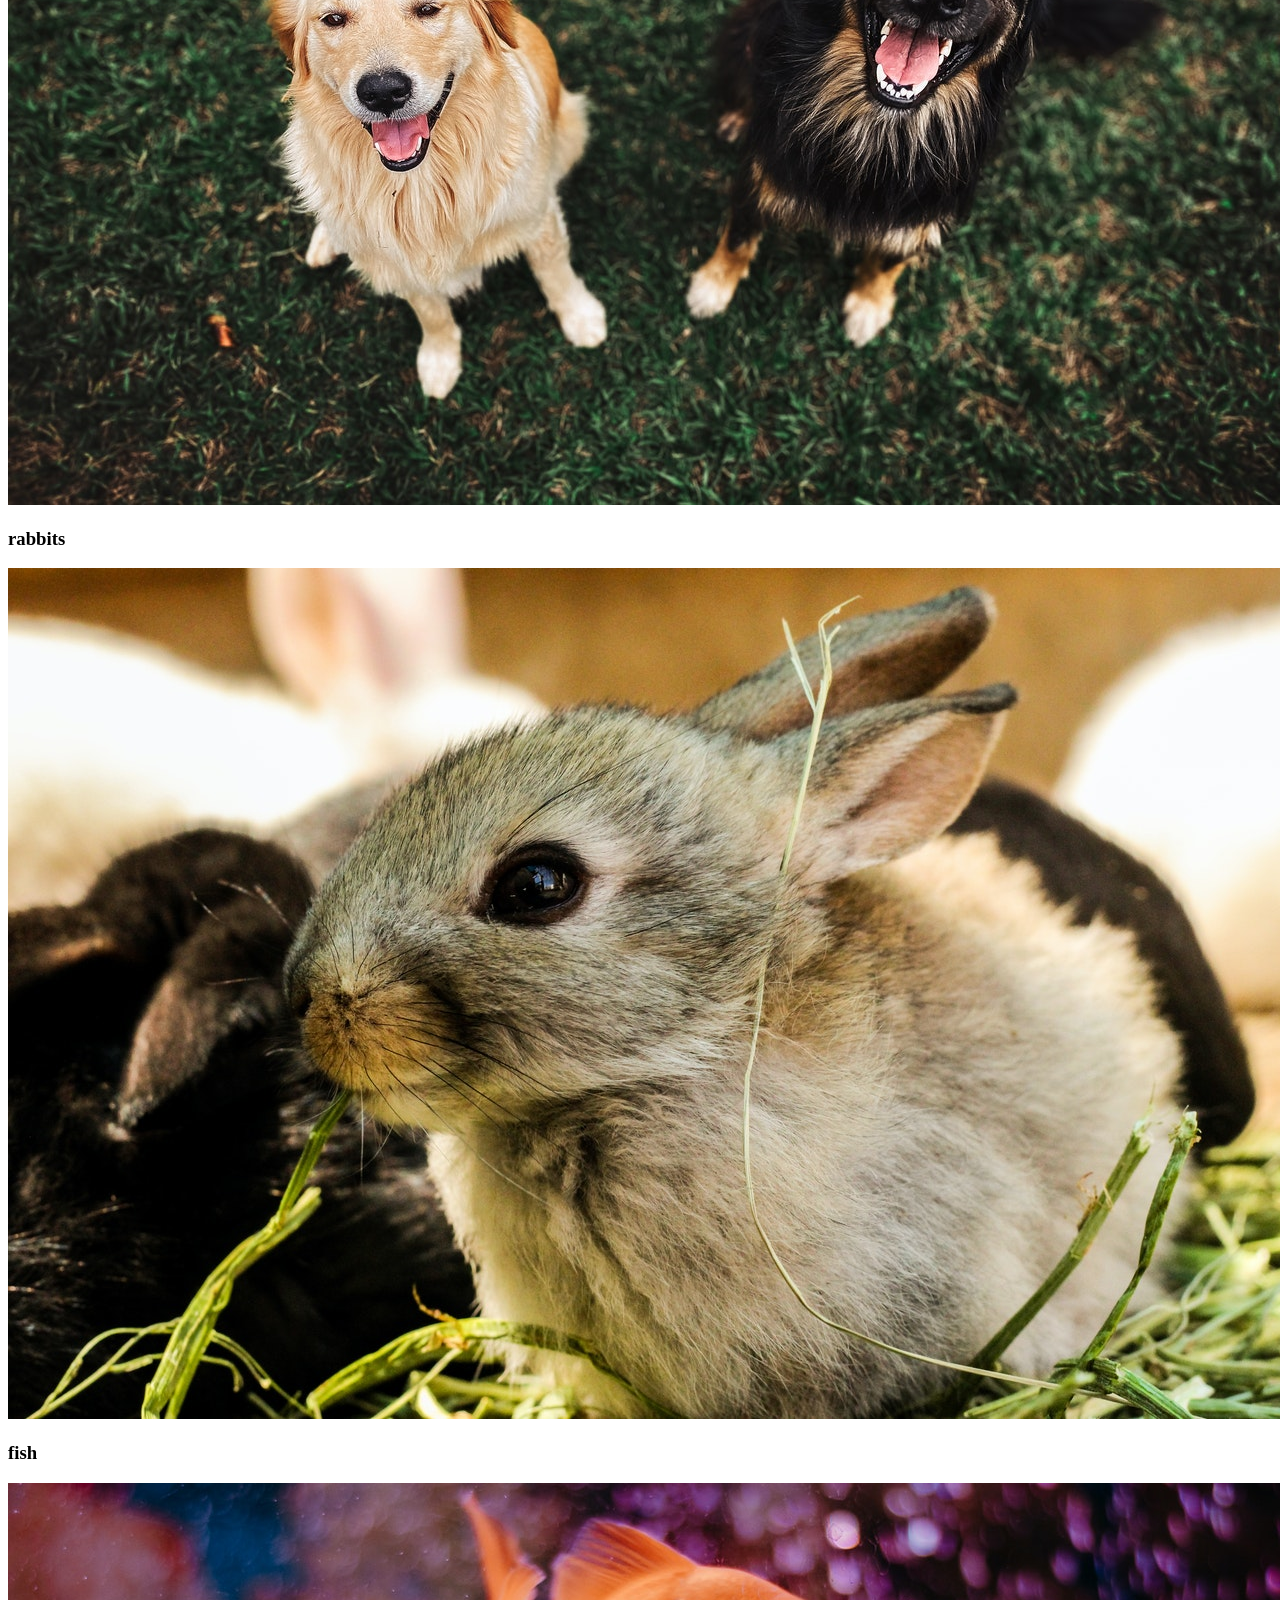
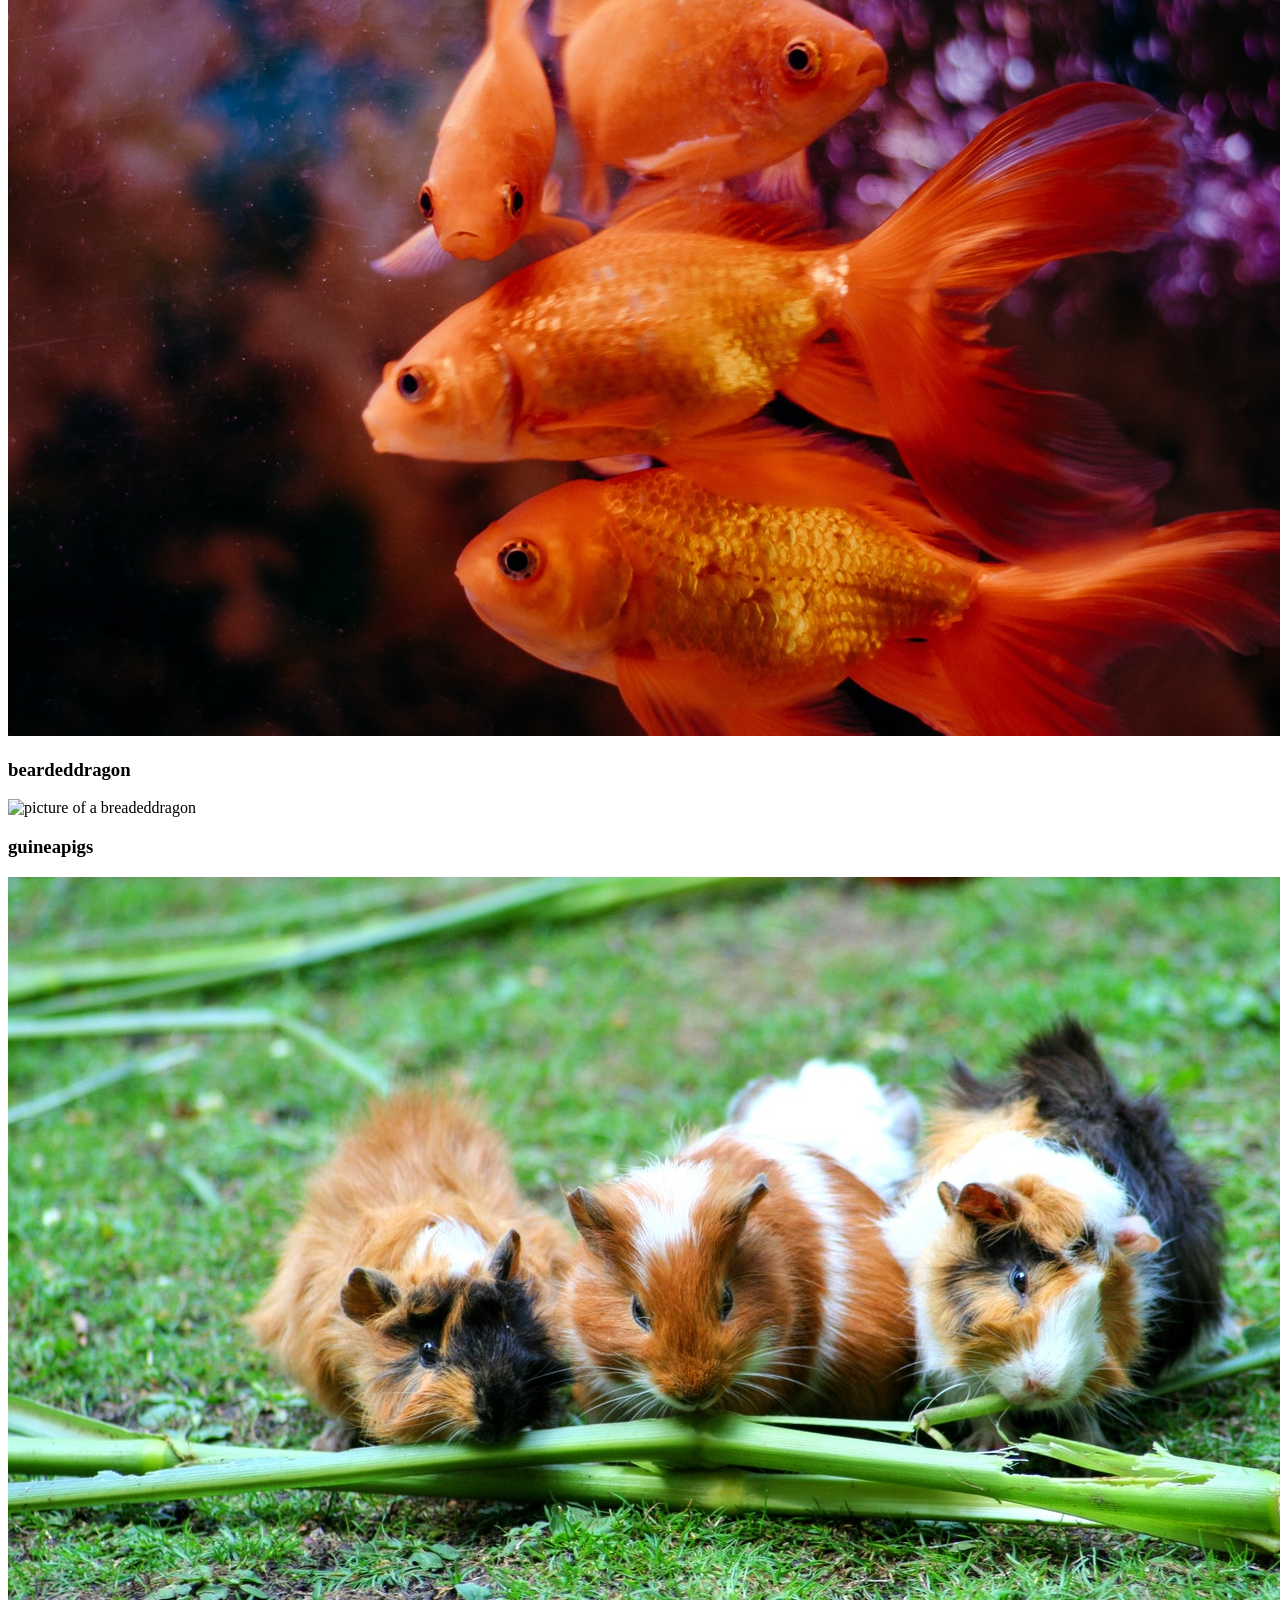
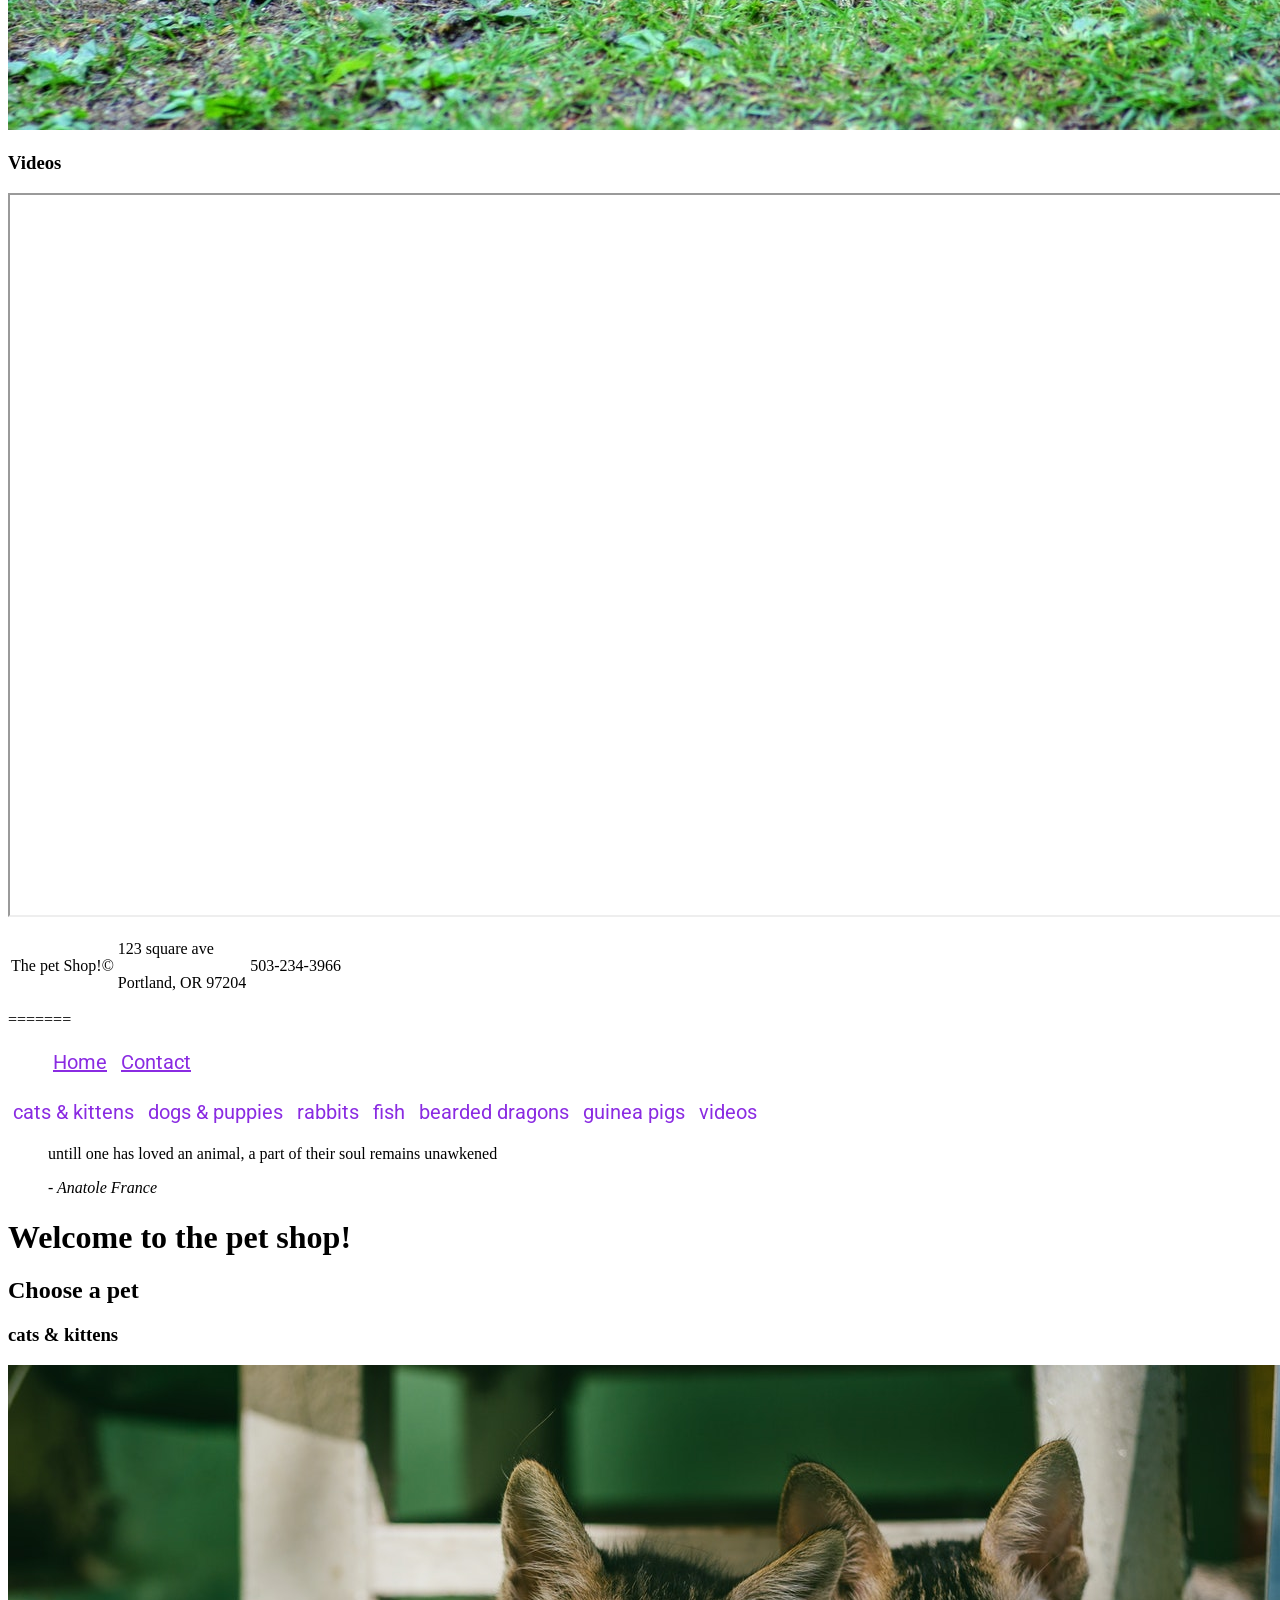
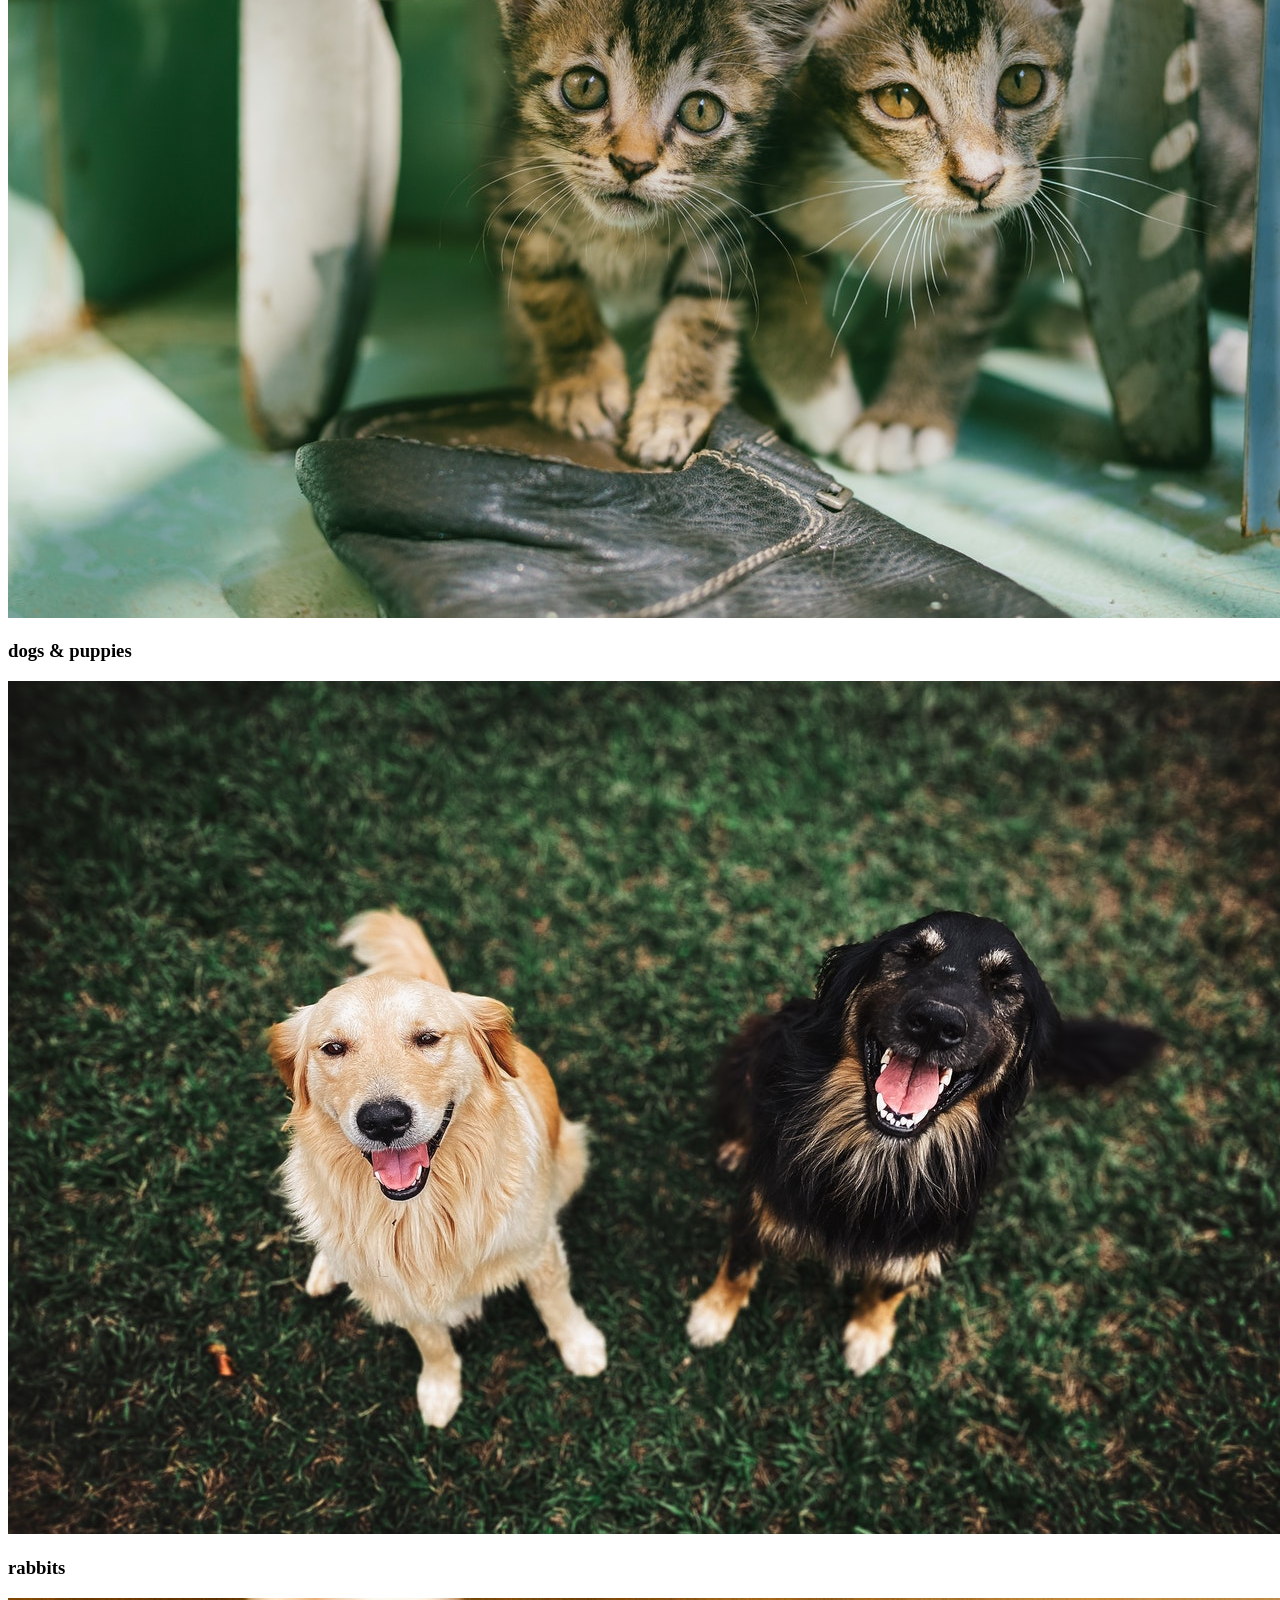
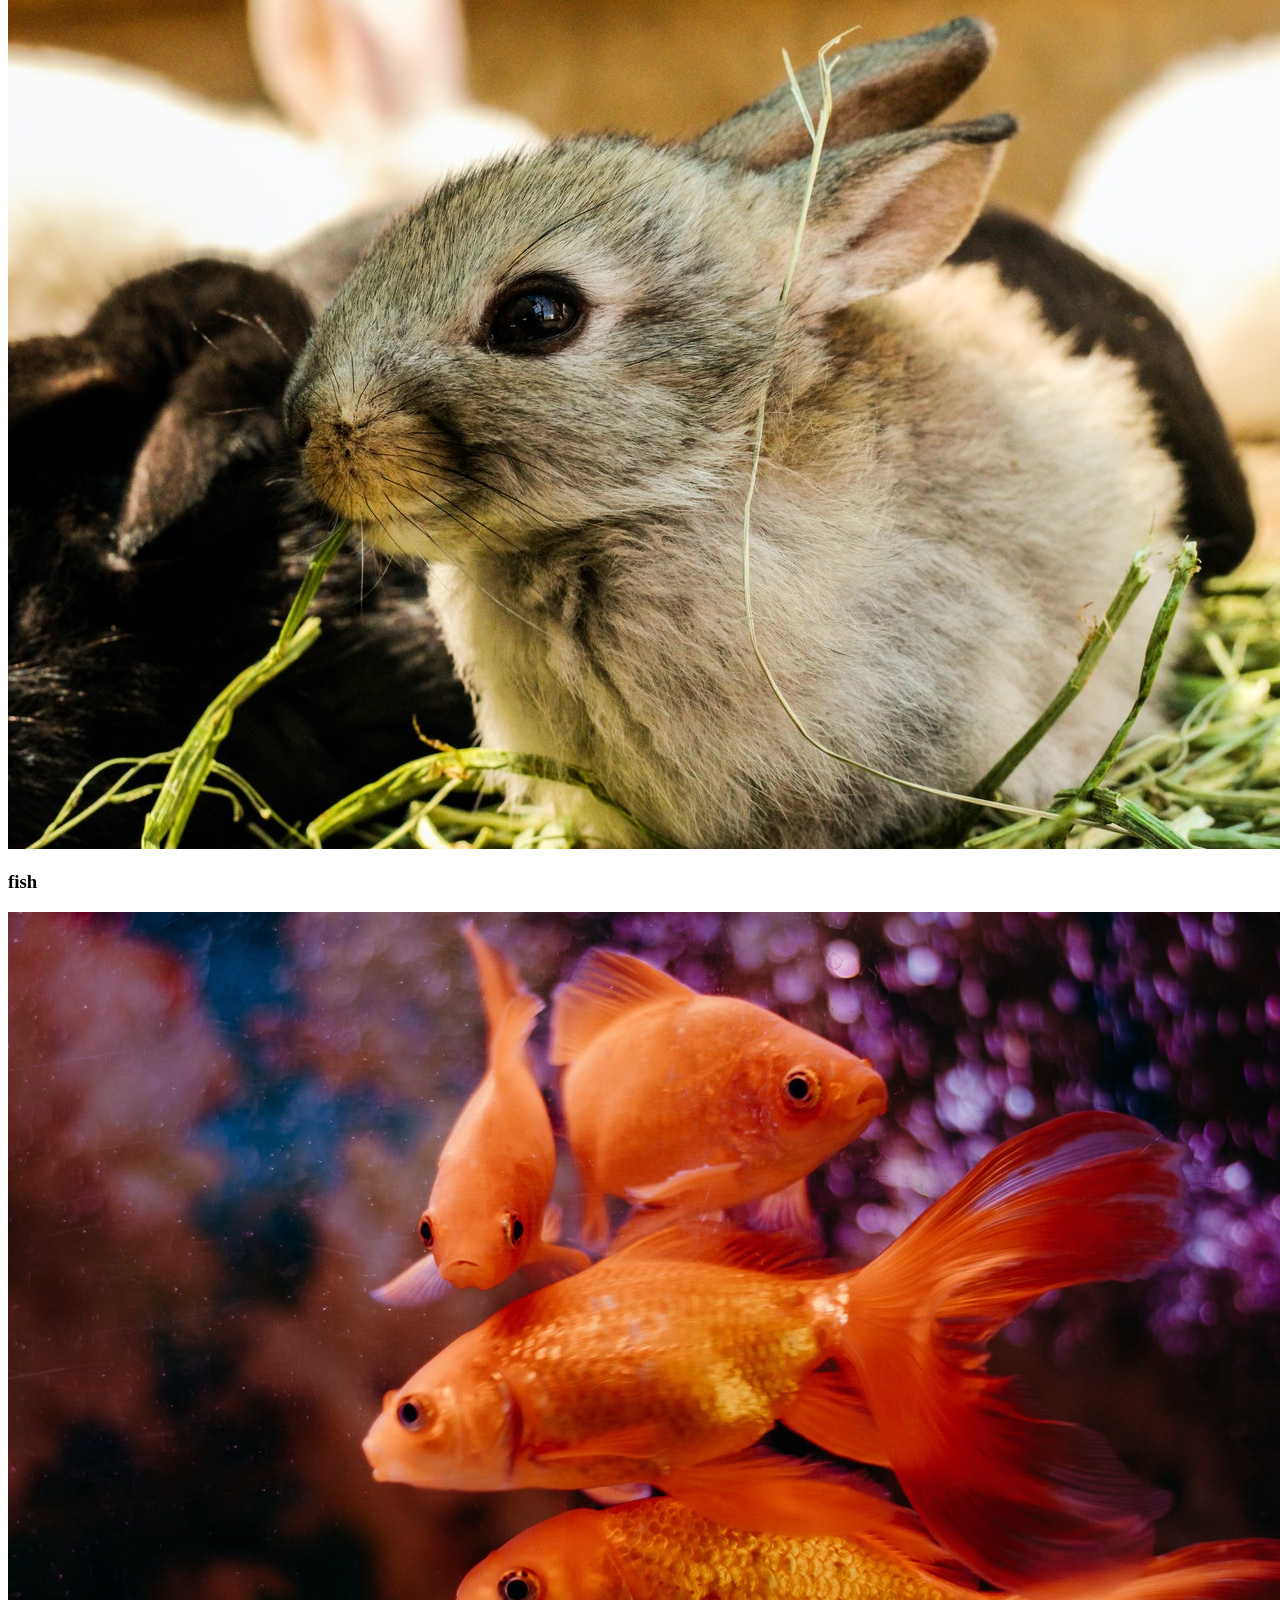
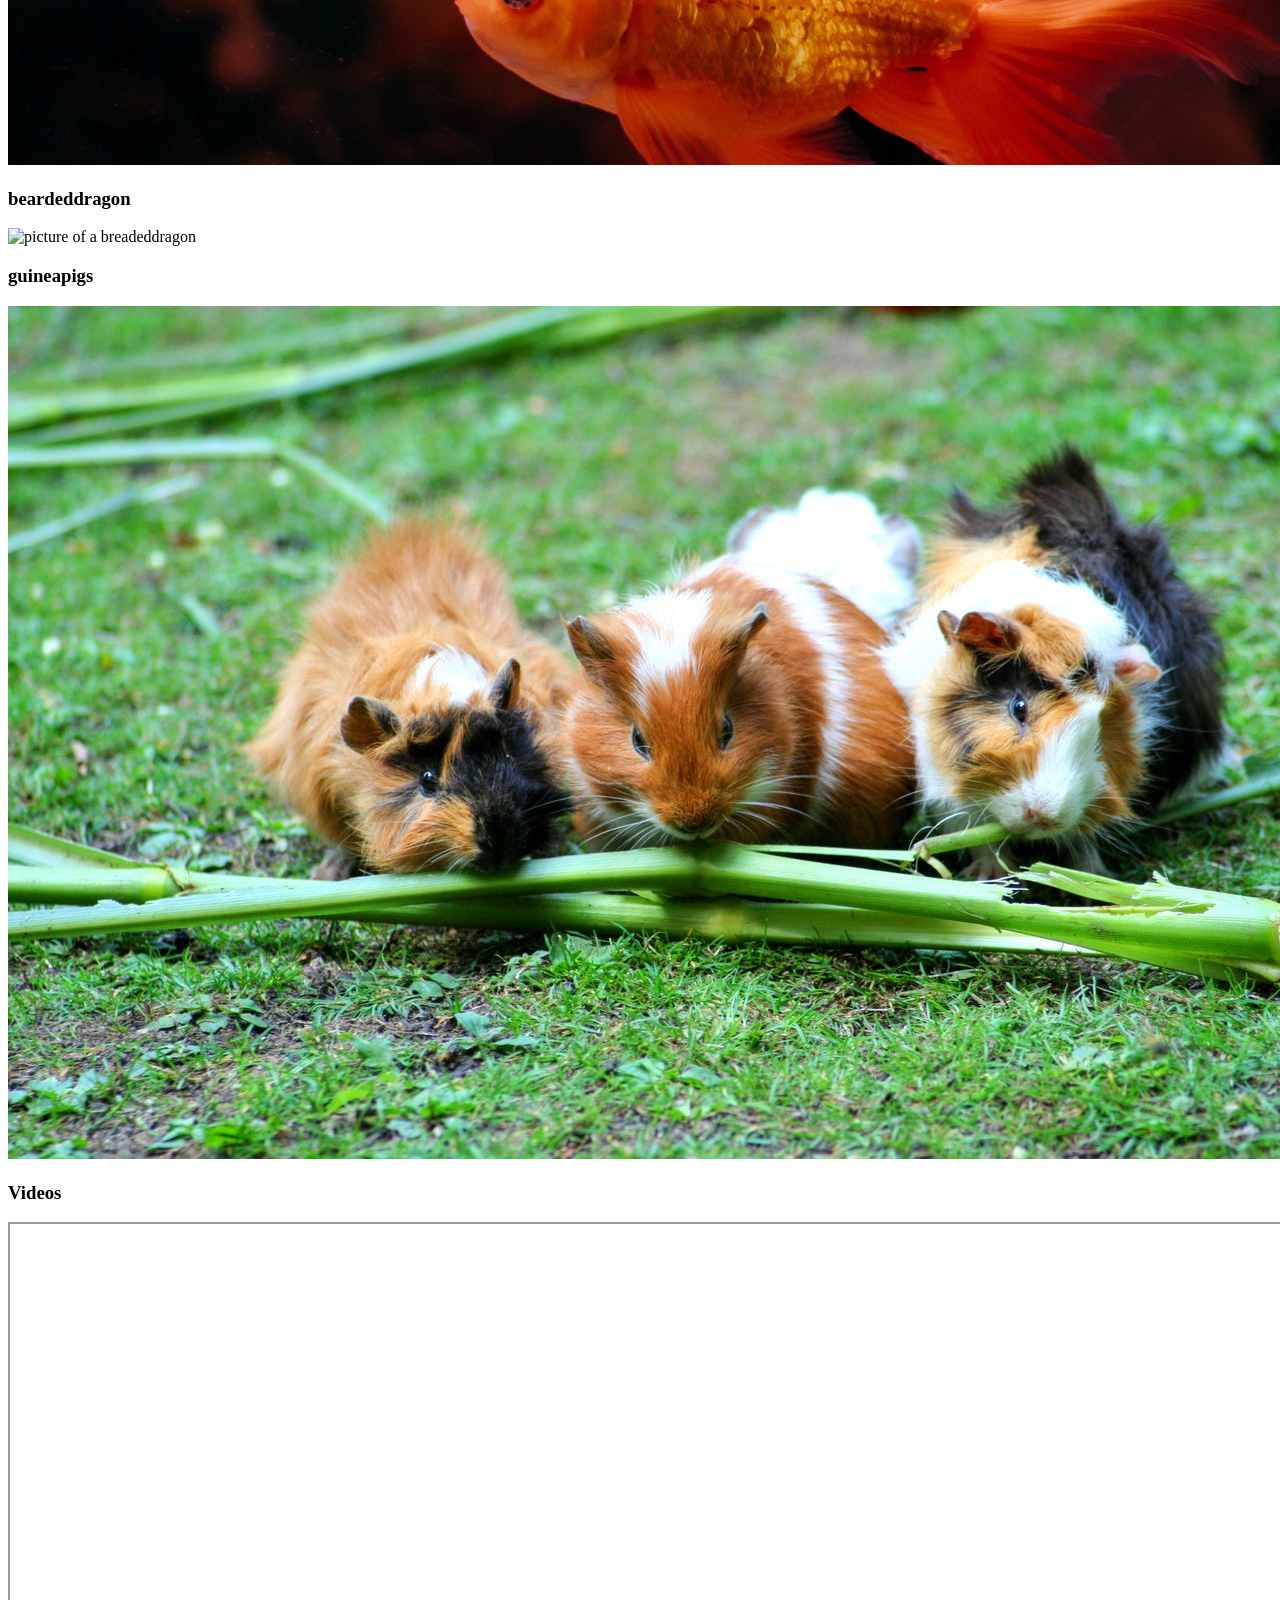
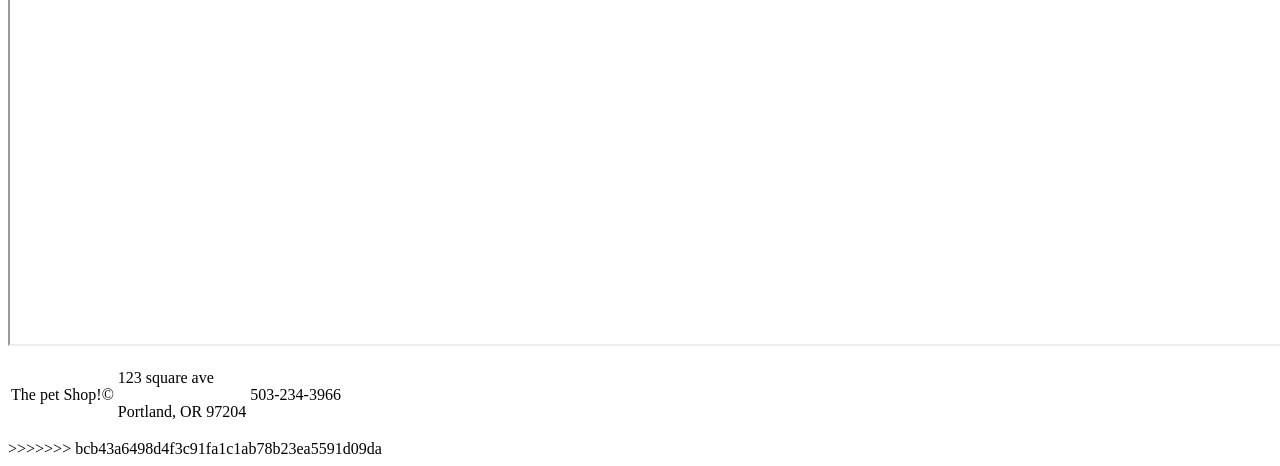
==== commit 6b60b58a: "CSS EFECTS ASSIGMENT" ====
--- a/The pet shop website/index.html
+++ b/The pet shop website/index.html
@@ -1,13 +1,15 @@
-<<<<<<< HEAD
+
 <!doctype html>
 <html>
     <head>
         <title>The pet shop</title>
         <meta charset="UTF-8">
+        <link rel="stylesheet" href="css/style.css">
         <meta name="description" content="The pet shop is a local pet store that sells cats, dogs, rabbits, fish, bearded dragons, and guinea pigs.">
     </head>
     <body>
             <!--NAVBAR-->
+            <nav 
             <nav>
                 <ul>
                     <li><a href="index.html">Home</a></li>
--- a/The pet shop website/css/style.css
+++ b/The pet shop website/css/style.css
@@ -0,0 +1,35 @@
+/*import link for the Roboto fonts.google.com*/
+@import url('https://fonts.googleapis.com/css2?family=Roboto:ital,wght@0,100..900;1,100..900&display=swap');
+
+body{background-color:rgb(255, 255, 255);
+    overflow-x: hidden; /*hides the bottom left right scroll bar when elements strertch beyond the screen border*/
+
+}
+
+/*navbar*/
+
+Li {
+   display: inline-block;
+   padding: 5px
+}   
+
+a {
+    font-family: 'Roboto', sans-serif; /*font from google.com*/
+ font-size: 20px;
+font-weight: 700
+text-shadow: 1px .5px 4px rgba(40, 31,31,0.5);
+color: blueviolet;
+}
+
+.nav-bar{background-color: #216391;
+    padding-top: 10px;
+    padding-bottom:10px;
+     /*the following minus margins stretch the navbar background beyond the web browser screen edge*/
+    margin-top: -8px;
+    margin-left: -10px;
+    margin-right: -10px;
+    position: sticky; /*creates sticky elements that stays in the same spot in the line browser screen*/
+    top: 0;/*tells the browser to stick the element at top of the page based on user srcolling*/
+    
+
+}
